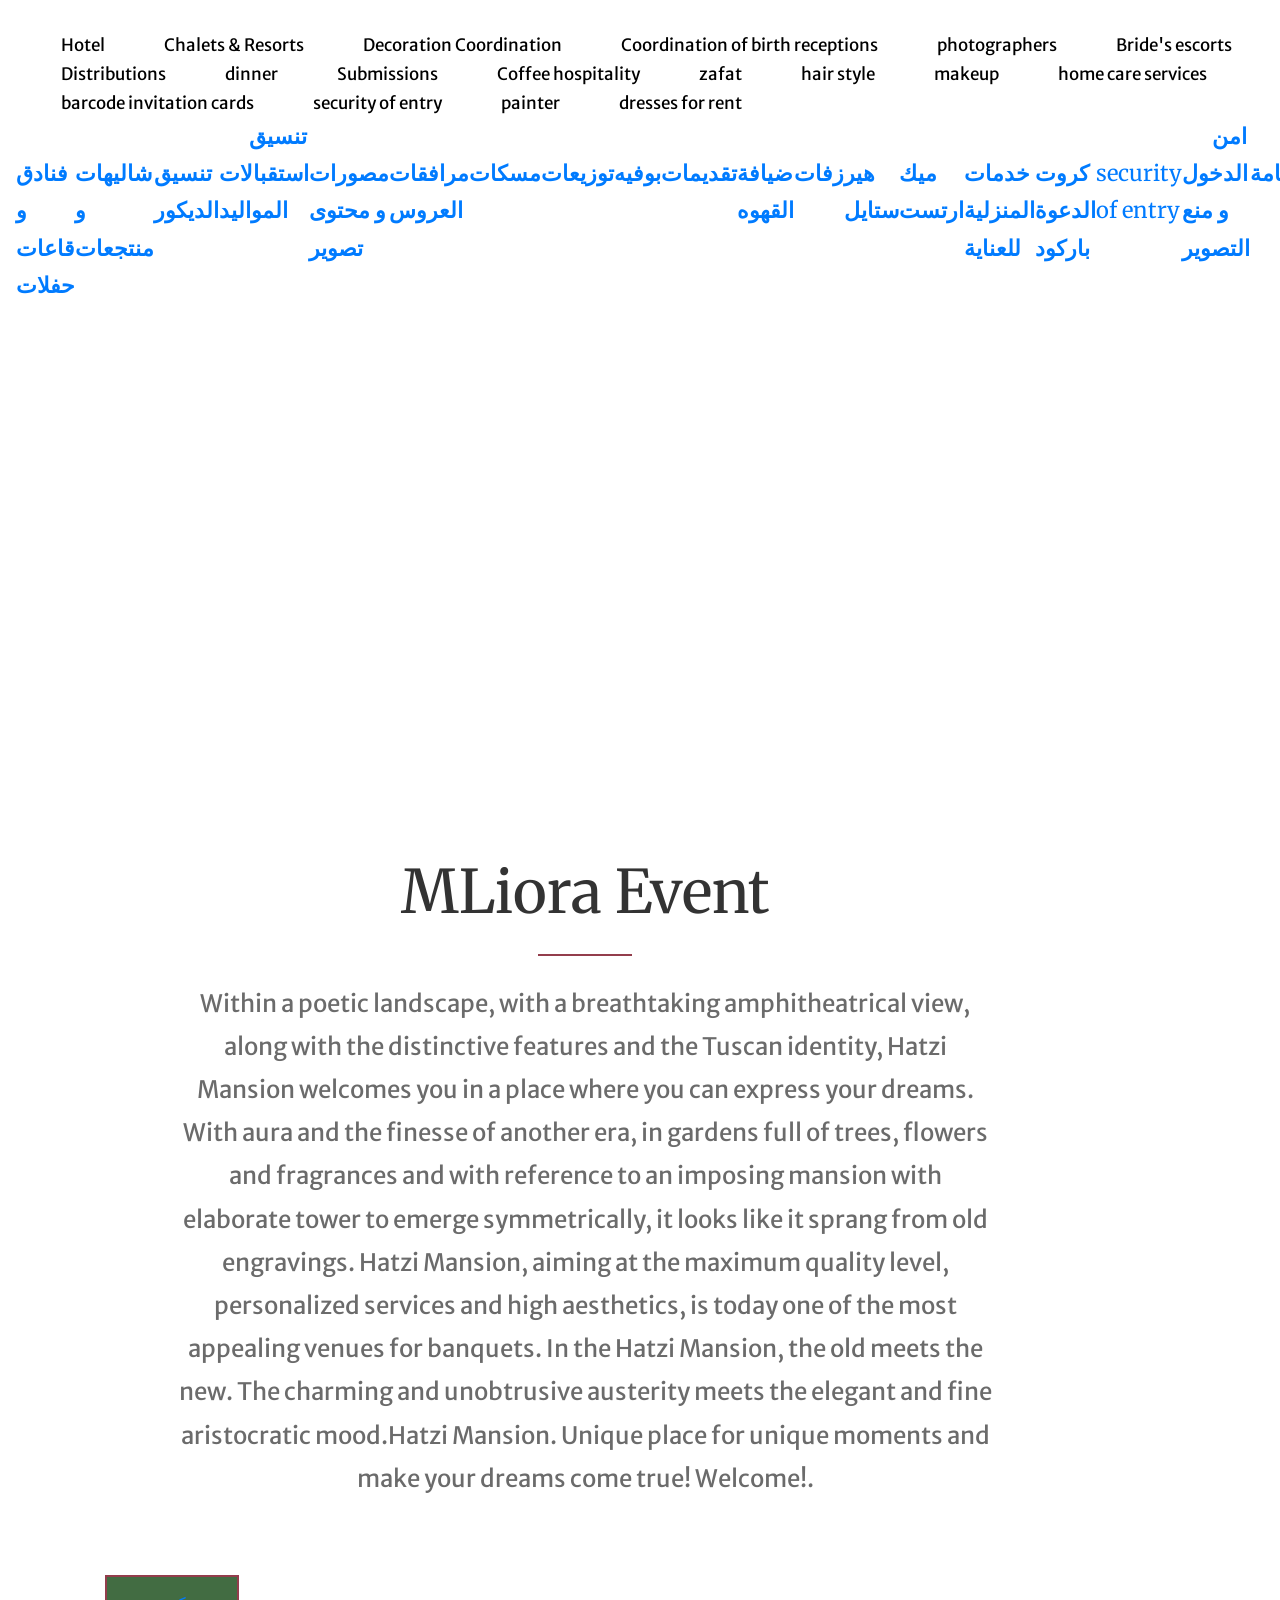
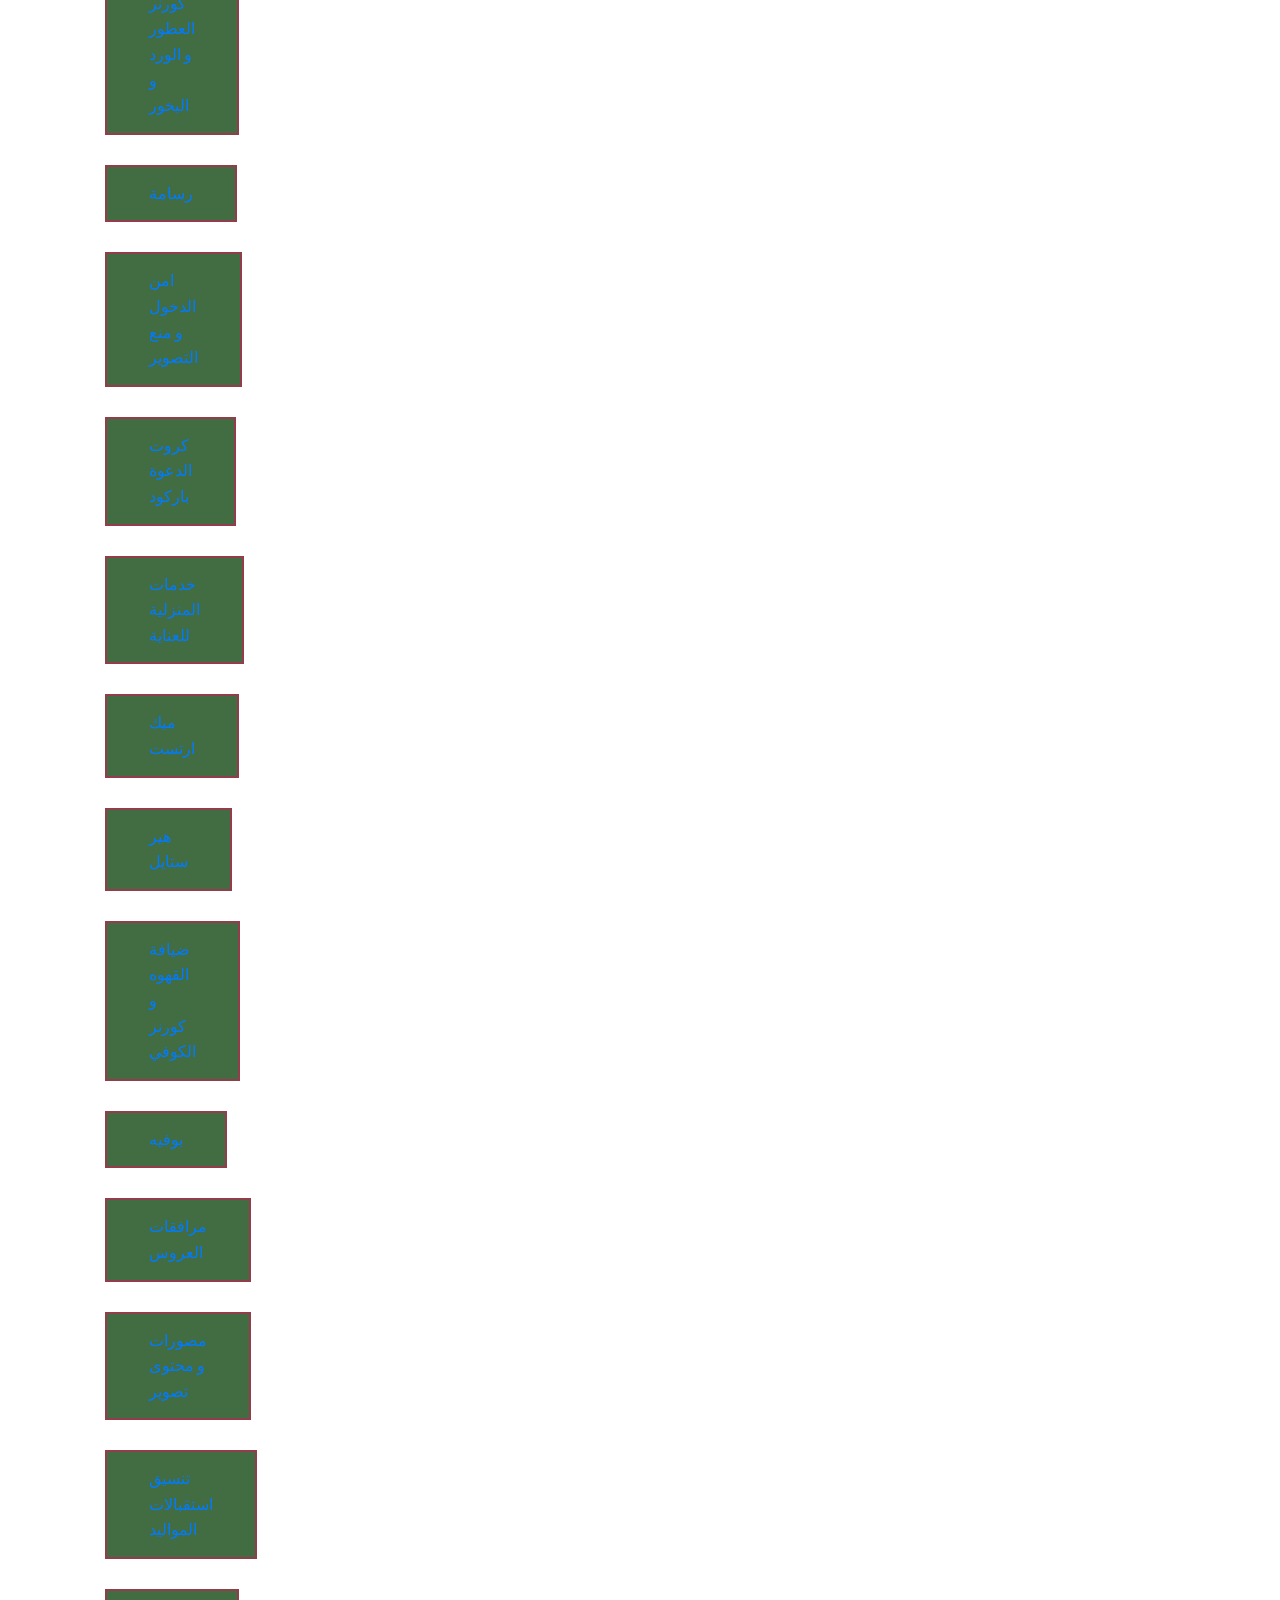
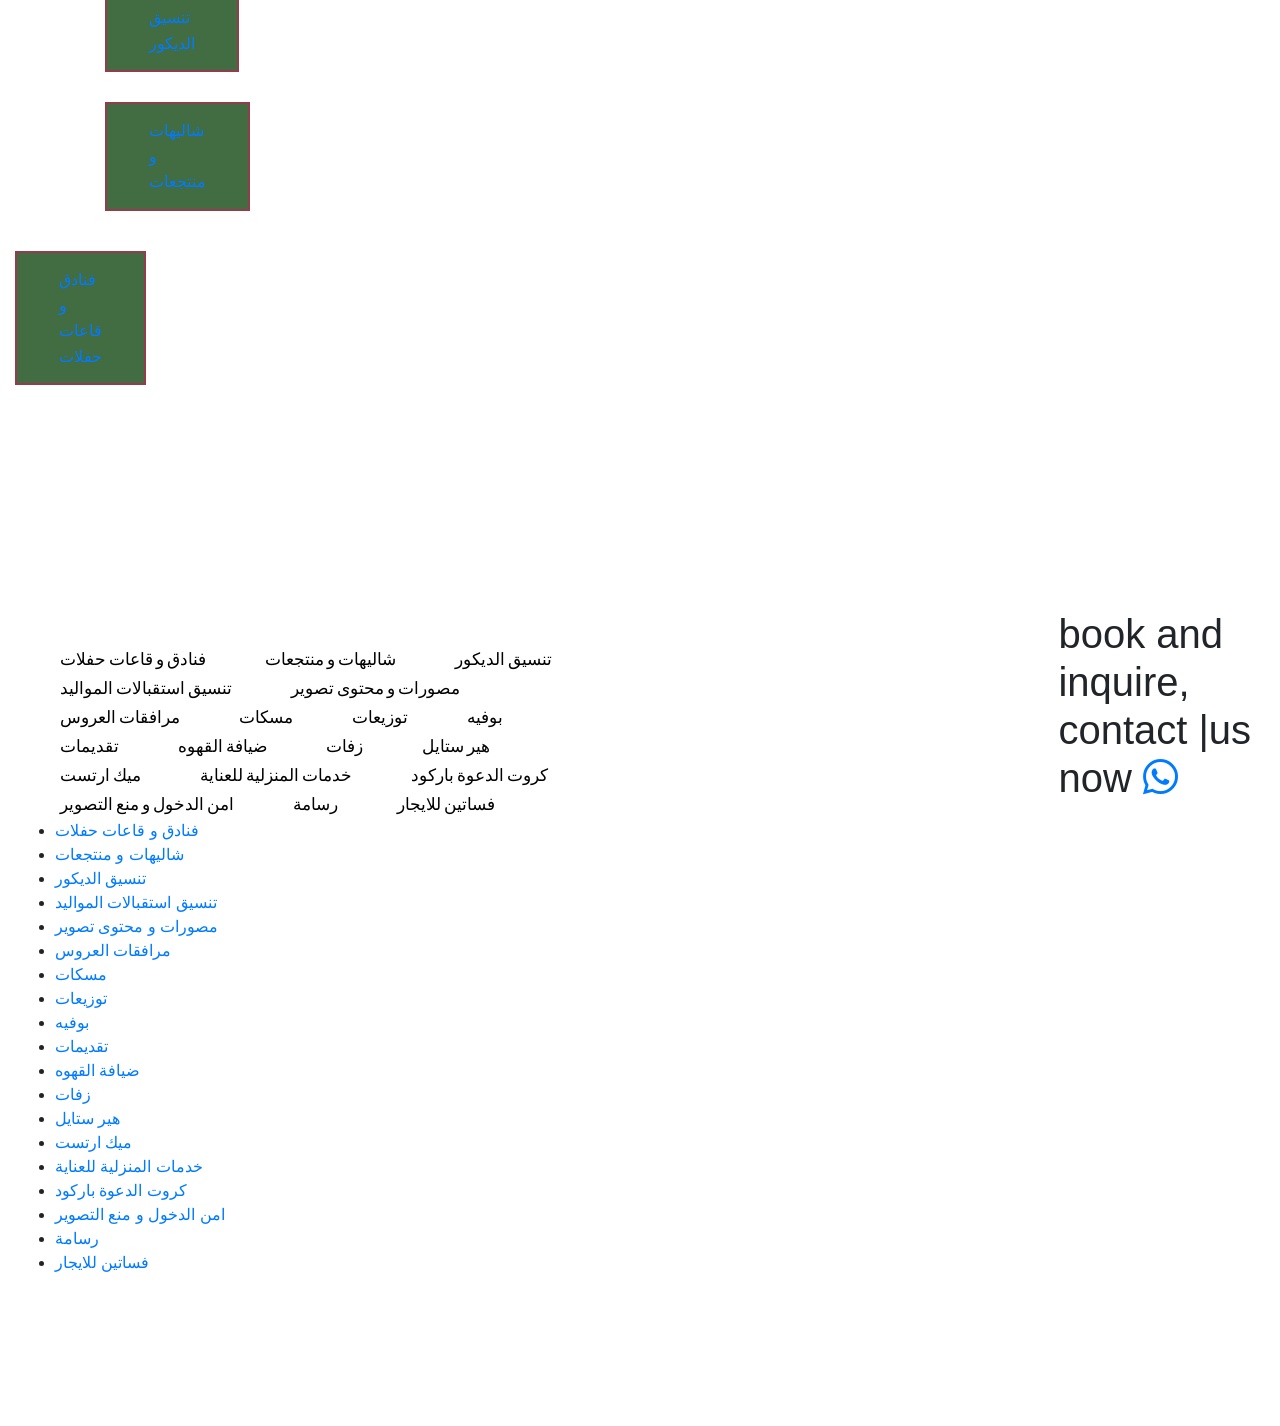
==== index.html @ 832d1fa1 "Add files via upload" ====
<!DOCTYPE html>
<html lang="en">

<head>
    <meta charset="utf-8" />
    <meta property="og:site_name" content="" />
    <meta property="og:type" content="website" />
    <!-- <meta property="og:url" content="https://faithhaven.mysitebuilder.live/" /> -->
    <meta content="summary_large_image" name="twitter:card" />

    <meta property="og:title" content="Home" />
    <meta name="twitter:title" content="Home" />

    <meta property="og:description" content="" />
    <meta name="twitter:description" content="" />
     <link rel="stylesheet" href="https://cdnjs.cloudflare.com/ajax/libs/font-awesome/4.7.0/css/font-awesome.min.css">
    <!-- bootstrap -->
    <link rel="stylesheet" href="css/bootstrap.min.css">
    <link rel="stylesheet" href="https://maxcdn.bootstrapcdn.com/bootstrap/4.5.2/css/bootstrap.min.css">
    <!-- fontasame -->
    <link rel="stylesheet" href="https://pro.fontawesome.com/releases/v5.10.0/css/all.css" integrity="sha384-AYmEC3Yw5cVb3ZcuHtOA93w35dYTsvhLPVnYs9eStHfGJvOvKxVfELGroGkvsg+p" crossorigin="anonymous"/>

     <!-- font awesome cdn file link  -->
     
     <link rel="stylesheet" href="https://cdnjs.cloudflare.com/ajax/libs/font-awesome/5.15.1/css/all.min.css">




    <title>Home</title>

    <meta name="description" content="" />



    <link rel="canonical" href="https://faithhaven.mysitebuilder.live/" />
    <link href="https://2d4bd1e.b-cdn.net/3008076/favicon.png?t=1759497427" rel="icon" sizes="32x32" />
    <link href="https://2d4bd1e.b-cdn.net/3008076/favicon.png?t=1759497427" rel="icon" sizes="192x192" />
    <link href="https://2d4bd1e.b-cdn.net/3008076/favicon.png?t=1759497427" rel="apple-touch-icon-precomposed" />
    <meta content="https://2d4bd1e.b-cdn.net/3008076/favicon.png?t=1759497427" name="msapplication-TileImage" />
    <link rel="shortcut icon" href="https://2d4bd1e.b-cdn.net/3008076/favicon.png?t=1759497427" type="image/png">
    <meta name="viewport" content="width=device-width, initial-scale=1">
    <link class="brz-link brz-link-bunny-fonts-prefetch" rel="dns-prefetch" href="//fonts.bunny.net">
    <link class="brz-link brz-link-bunny-fonts-preconnect" rel="preconnect" href="https://fonts.bunny.net/" crossorigin>
    <link class="brz-link brz-link-cdn-preconnect" rel="preconnect" href="https://cloud-1de12d.b-cdn.net" crossorigin>
    <link class="brz-link brz-link-bunny-fonts-prefetch" rel="dns-prefetch" href="//fonts.bunny.net">
    <link class="brz-link brz-link-bunny-fonts-preconnect" rel="preconnect" href="https://fonts.bunny.net/" crossorigin>
    <link class="brz-link brz-link-cdn-preconnect" rel="preconnect" href="https://cloud-1de12d.becdn.net" crossorigin>
    <link
        href="https://fonts.bunny.net/css?family=Merriweather Sans:300,regular,500,600,700,800,300italic,italic,500italic,600italic,700italic,800italic|Lato:100,100italic,300,300italic,regular,italic,700,700italic,900,900italic|Merriweather:300,300italic,regular,italic,700,700italic,900,900italic&subset=arabic,bengali,cyrillic,cyrillic-ext,devanagari,greek,greek-ext,gujarati,hebrew,khmer,korean,latin-ext,tamil,telugu,thai,vietnamese&display=swap"
        class="brz-link brz-link-google" type="text/css" rel="stylesheet" />
    <link href="https://b-cloud.becdn.net/builds/pro/206-cloud/css/group-1_2-pro.min.css"
        class="brz-link brz-link-preview-lib-pro" data-brz-group="group-1_2" rel="stylesheet" />
    <link href="https://b-cloud.becdn.net/builds/pro/206-cloud/css/preview.pro.min.css"
        class="brz-link brz-link-preview-pro" rel="stylesheet" />
   <link rel="stylesheet" href="style.css">
    <script src="https://b-cloud.becdn.net/builds/free/333-cloud/editor/js/group-jq.min.js"
        class="brz-script brz-script-preview-lib" defer="true" data-brz-group="group-jq"></script>
    <script src="https://b-cloud.becdn.net/builds/pro/206-cloud/js/group-1_2.pro.min.js"
        class="brz-script brz-script-preview-lib-pro" defer="true" data-brz-group="group-1_2"></script>
    <script src="https://b-cloud.becdn.net/builds/pro/206-cloud/js/preview.pro.min.js"
        class="brz-script brz-script-preview-pro" defer="true"></script>
</head>

<body class="brz">
    <div class="brz brz-root__container brz-reset-all brz-root__container-page">
        <section id="fV8iKLlmtIeL_fV8iKLlmtIeL"
            class="brz-section brz-section__header brz-section__header-type--static brz-css-1vjwyup brz-css-1snn9or">
            <div class="brz-section__menu-item brz-css-1w4op72 brz-css-1w89drj" data-brz-custom-id="dSU9LGTNU11G">
                <div class="brz-bg">
                    <div class="brz-bg-color"></div>
                </div>
                <div class="brz-container brz-css-fmuz1u brz-css-rdrhx5">
                    <div class="brz-row__container brz-css-1cu64v0 brz-css-l7k7ji" data-brz-custom-id="d2Ah4_ldzgqY">
                        <div class="brz-row brz-css-bdllao brz-css-1oyd4yv">
                            <div class="brz-columns brz-css-1v0a8u2 brz-css-yr7g2g" data-brz-custom-id="kWhn_15m0sr1">
                                <div class="brz-column__items brz-css-ehl1ac brz-css-ezwul4">
                                    <div id="" class="brz-css-7gcs73 brz-css-1p2k0s2 brz-wrapper">
                                        <div class="brz-image brz-css-1kccy50 brz-css-15jbn9m"
                                            data-brz-custom-id="jDuUyNDtKRBl"><a class="brz-a"
                                                href="./index.html" target="_self"
                                                rel="noopener" data-brz-link-type="external">
                                                <picture
                                                    class="brz-picture brz-d-block brz-p-relative brz-css-47wbc3 brz-css-1rvsq9u">
                                                   
                                            </a></div>
                                    </div>
                                </div>
                            </div>
                            <div class="brz-columns brz-css-1v0a8u2 brz-css-103sn04" data-brz-custom-id="ywl5cFFCY_oY">
                                <div class="brz-column__items brz-css-ehl1ac brz-css-cv2qcz">
                                    <div id="" class="brz-css-7gcs73 brz-css-qhdn51 brz-wrapper">
                                        <div class="brz-menu__container brz-css-2lhi13 brz-css-1p7de3z"
                                            data-mmenu-id="#s575dOVBw5fo_i874005a480998dfbadfc"
                                            data-mmenu-position="position-left" data-mmenu-title="Main Menu"
                                            data-mmenu-stickytitle="on"
                                            data-mmenu-closingicon="%7B%22desktop%22%3A%22off%22%2C%22tablet%22%3A%22off%22%2C%22mobile%22%3A%22off%22%7D"
                                            data-brz-custom-id="s575dOVBw5fo">
                                            <nav data-mods="%7B%22desktop%22%3A%22horizontal%22%2C%22tablet%22%3A%22horizontal%22%2C%22mobile%22%3A%22horizontal%22%7D"
                                                class="brz-menu brz-menu__preview brz-css-hqd348 brz-css-4zik18">
                                                <ul class="brz-menu__ul">
                                                    <li data-menu-item-id="831f82da564e186b7f0eab8f35a788cf"
                                                        class="brz-menu__item "><a class="brz-a" target=""
                                                            href="./hotel.html" title="Services"><span
                                                                class="brz-span" style="color: black;">Hotel</span></a></li>
                                                                 <li data-menu-item-id="f8ff746e16111f49a2d6fba40b6d601a"
                                                        class="brz-menu__item "><a class="brz-a" target=""
                                                            href="./makeup.html" title="Contact"><span
                                                                class="brz-span" style="color: black;">Chalets & Resorts</span></a></li>
                                                                 <li data-menu-item-id="f8ff746e16111f49a2d6fba40b6d601a"
                                                        class="brz-menu__item "><a class="brz-a" target=""
                                                            href="./makeup.html" title="Contact"><span
                                                                class="brz-span" style="color: black;">Decoration Coordination</span></a></li>
                                                                 <li data-menu-item-id="f8ff746e16111f49a2d6fba40b6d601a"
                                                        class="brz-menu__item "><a class="brz-a" target=""
                                                            href="./makeup.html" title="Contact"><span
                                                                class="brz-span" style="color: black;">Coordination of birth receptions</span></a></li>
                                                                 <li data-menu-item-id="f8ff746e16111f49a2d6fba40b6d601a"
                                                        class="brz-menu__item "><a class="brz-a" target=""
                                                            href="./makeup.html" title="Contact"><span
                                                                class="brz-span" style="color: black;">photographers</span></a></li>
                                                                 <li data-menu-item-id="f8ff746e16111f49a2d6fba40b6d601a"
                                                        class="brz-menu__item "><a class="brz-a" target=""
                                                            href="./makeup.html" title="Contact"><span
                                                                class="brz-span" style="color: black;">Bride's escorts</span></a></li>
                                                                 <li data-menu-item-id="f8ff746e16111f49a2d6fba40b6d601a"
                                                        class="brz-menu__item "><a class="brz-a" target=""
                                                            href="./makeup.html" title="Contact"><span
                                                                class="brz-span" style="color: black;">Catches</span></a></li>
                                                                 <li data-menu-item-id="f8ff746e16111f49a2d6fba40b6d601a"
                                                        class="brz-menu__item "><a class="brz-a" target=""
                                                            href="./makeup.html" title="Contact"><span
                                                                class="brz-span"style="color: black;">Distributions</span></a></li>
                                                                 <li data-menu-item-id="f8ff746e16111f49a2d6fba40b6d601a"
                                                        class="brz-menu__item "><a class="brz-a" target=""
                                                            href="./dinner.html" title="Contact"><span
                                                                class="brz-span" style="color: black;">dinner</span></a></li>
                                                                 <li data-menu-item-id="f8ff746e16111f49a2d6fba40b6d601a"
                                                        class="brz-menu__item "><a class="brz-a" target=""
                                                            href="./dinner.html" title="Contact"><span
                                                                class="brz-span"style="color: black;">Submissions</span></a></li>
                                                                 <li data-menu-item-id="f8ff746e16111f49a2d6fba40b6d601a"
                                                        class="brz-menu__item " ><a class="brz-a" target=""
                                                            href="./dinner.html" title="Contact"><span
                                                                class="brz-span" style="color: black;">Coffee hospitality</span></a></li>
                                                                 <li data-menu-item-id="f8ff746e16111f49a2d6fba40b6d601a"
                                                        class="brz-menu__item "><a class="brz-a" target=""
                                                            href="./dinner.html" title="Contact"><span
                                                                class="brz-span"style="color: black;">zafat</span></a></li>
                                                                 <li data-menu-item-id="f8ff746e16111f49a2d6fba40b6d601a"
                                                        class="brz-menu__item "><a class="brz-a" target=""
                                                            href="./hear.html" title="Contact"><span
                                                                class="brz-span"style="color: black;">hair style</span></a></li>
                                                                  <li data-menu-item-id="f8ff746e16111f49a2d6fba40b6d601a"
                                                        class="brz-menu__item "><a class="brz-a" target=""
                                                            href="./makeup.html" title="Contact"><span
                                                                class="brz-span"style="color: black;">makeup</span></a></li>
                                                                  <li data-menu-item-id="f8ff746e16111f49a2d6fba40b6d601a"
                                                        class="brz-menu__item "><a class="brz-a" target=""
                                                            href="./makeup.html" title="Contact"><span
                                                                class="brz-span"style="color: black;">home care services</span></a></li>
                                                                  <li data-menu-item-id="f8ff746e16111f49a2d6fba40b6d601a"
                                                        class="brz-menu__item "><a class="brz-a" target=""
                                                            href="./makeup.html" title="Contact"><span
                                                                class="brz-span"style="color: black;">barcode invitation cards</span></a></li>
                                                                  <li data-menu-item-id="f8ff746e16111f49a2d6fba40b6d601a"
                                                        class="brz-menu__item "><a class="brz-a" target=""
                                                            href="./makeup.html" title="Contact"><span
                                                                class="brz-span" style="color: black;">security of entry</span></a></li>
                                                                  <li data-menu-item-id="f8ff746e16111f49a2d6fba40b6d601a"
                                                        class="brz-menu__item "><a class="brz-a" target=""
                                                            href="./makeup.html" title="Contact"><span
                                                                class="brz-span" style="color: black;">painter</span></a></li>
                                                                  <li data-menu-item-id="f8ff746e16111f49a2d6fba40b6d601a"
                                                        class="brz-menu__item "><a class="brz-a" target=""
                                                            href="./makeup.html" title="Contact"><span
                                                                class="brz-span" style="color: black;">dresses for rent</span></a></li>
                                                </ul>
                                            </nav>
                                            <div class="brz-mm-menu__icon" data-brz-brz-mmenu-icon="off"></div>
                                            <nav data-mods="%7B%22desktop%22%3A%22horizontal%22%2C%22tablet%22%3A%22horizontal%22%2C%22mobile%22%3A%22horizontal%22%7D"
                                                id="s575dOVBw5fo_i874005a480998dfbadfc"
                                                class="brz-menu brz-menu__preview brz-menu__mmenu brz-css-uldh9i brz-css-f8d92k">
                                                <li data-menu-item-id="831f82da564e186b7f0eab8f35a788cf"
                                                        class="brz-menu__item "><a class="brz-a" target=""
                                                            href="./hotel.html" title="Services"><span
                                                                class="brz-span">فنادق و قاعات حفلات </span></a></li>
                                                                 <li data-menu-item-id="f8ff746e16111f49a2d6fba40b6d601a"
                                                        class="brz-menu__item "><a class="brz-a" target=""
                                                            href="./makeup.html" title="Contact"><span
                                                                class="brz-span">شاليهات و منتجعات </span></a></li>
                                                                 <li data-menu-item-id="f8ff746e16111f49a2d6fba40b6d601a"
                                                        class="brz-menu__item "><a class="brz-a" target=""
                                                            href="./makeup.html" title="Contact"><span
                                                                class="brz-span">تنسيق الديكور </span></a></li>
                                                                 <li data-menu-item-id="f8ff746e16111f49a2d6fba40b6d601a"
                                                        class="brz-menu__item "><a class="brz-a" target=""
                                                            href="./makeup.html" title="Contact"><span
                                                                class="brz-span">تنسيق استقبالات المواليد </span></a></li>
                                                                 <li data-menu-item-id="f8ff746e16111f49a2d6fba40b6d601a"
                                                        class="brz-menu__item "><a class="brz-a" target=""
                                                            href="./makeup.html" title="Contact"><span
                                                                class="brz-span">مصورات و محتوى تصوير</span></a></li>
                                                                 <li data-menu-item-id="f8ff746e16111f49a2d6fba40b6d601a"
                                                        class="brz-menu__item "><a class="brz-a" target=""
                                                            href="./makeup.html" title="Contact"><span
                                                                class="brz-span">مرافقات العروس </span></a></li>
                                                                 <li data-menu-item-id="f8ff746e16111f49a2d6fba40b6d601a"
                                                        class="brz-menu__item "><a class="brz-a" target=""
                                                            href="./makeup.html" title="Contact"><span
                                                                class="brz-span">مسكات </span></a></li>
                                                                 <li data-menu-item-id="f8ff746e16111f49a2d6fba40b6d601a"
                                                        class="brz-menu__item "><a class="brz-a" target=""
                                                            href="./makeup.html" title="Contact"><span
                                                                class="brz-span">توزيعات </span></a></li>
                                                                 <li data-menu-item-id="f8ff746e16111f49a2d6fba40b6d601a"
                                                        class="brz-menu__item "><a class="brz-a" target=""
                                                            href="./dinner.html" title="Contact"><span
                                                                class="brz-span">بوفيه </span></a></li>
                                                                 <li data-menu-item-id="f8ff746e16111f49a2d6fba40b6d601a"
                                                        class="brz-menu__item "><a class="brz-a" target=""
                                                            href="./dinner.html" title="Contact"><span
                                                                class="brz-span">تقديمات </span></a></li>
                                                                 <li data-menu-item-id="f8ff746e16111f49a2d6fba40b6d601a"
                                                        class="brz-menu__item "><a class="brz-a" target=""
                                                            href="./dinner.html" title="Contact"><span
                                                                class="brz-span">ضيافة القهوه </span></a></li>
                                                                 <li data-menu-item-id="f8ff746e16111f49a2d6fba40b6d601a"
                                                        class="brz-menu__item "><a class="brz-a" target=""
                                                            href="./dinner.html" title="Contact"><span
                                                                class="brz-span">زفات </span></a></li>
                                                                 <li data-menu-item-id="f8ff746e16111f49a2d6fba40b6d601a"
                                                        class="brz-menu__item "><a class="brz-a" target=""
                                                            href="./hear.html" title="Contact"><span
                                                                class="brz-span">هير ستايل </span></a></li>
                                                                  <li data-menu-item-id="f8ff746e16111f49a2d6fba40b6d601a"
                                                        class="brz-menu__item "><a class="brz-a" target=""
                                                            href="./makeup.html" title="Contact"><span
                                                                class="brz-span">ميك ارتست </span></a></li>
                                                                  <li data-menu-item-id="f8ff746e16111f49a2d6fba40b6d601a"
                                                        class="brz-menu__item "><a class="brz-a" target=""
                                                            href="./makeup.html" title="Contact"><span
                                                                class="brz-span">خدمات المنزلية للعناية </span></a></li>
                                                                  <li data-menu-item-id="f8ff746e16111f49a2d6fba40b6d601a"
                                                        class="brz-menu__item "><a class="brz-a" target=""
                                                            href="./makeup.html" title="Contact"><span
                                                                class="brz-span">كروت الدعوة باركود </span></a></li>
                                                                  <li data-menu-item-id="f8ff746e16111f49a2d6fba40b6d601a"
                                                        class="brz-menu__item "><a class="brz-a" target=""
                                                            href="./makeup.html" title="Contact"><span
                                                                class="brz-span">security of entry</span></a></li>
                                                                  <li data-menu-item-id="f8ff746e16111f49a2d6fba40b6d601a"
                                                        class="brz-menu__item "><a class="brz-a" target=""
                                                            href="./makeup.html" title="Contact"><span
                                                                class="brz-span">امن الدخول و منع التصوير </span></a></li>
                                                                  <li data-menu-item-id="f8ff746e16111f49a2d6fba40b6d601a"
                                                        class="brz-menu__item "><a class="brz-a" target=""
                                                            href="./makeup.html" title="Contact"><span
                                                                class="brz-span">رسامة </span></a></li>
                                                                 <li data-menu-item-id="f8ff746e16111f49a2d6fba40b6d601a"
                                                        class="brz-menu__item "><a class="brz-a" target=""
                                                            href="./makeup.html" title="Contact"><span
                                                                class="brz-span">فساتين للايجار </span></a></li>


                                                              
                                                              
                                                </ul>
                                            </nav>
                                        </div>
                                    </div>
                                </div>
                            </div>
                            <div class="brz-columns brz-css-1v0a8u2 brz-css-1tanahj" data-brz-custom-id="m_QuiKvPlIew">
                                
                                <div class="brz-column__items brz-css-ehl1ac brz-css-1lk45hm">
                                    <div id="" class="brz-css-7gcs73 brz-css-1yjuv5 brz-wrapper">
                                        <div class="brz-rich-text brz-rich-text__custom brz-css-1ngj0z3 brz-css-1weybjn"
                                            data-brz-custom-id="hGvVKwqBv1Uh">
                                            <div data-brz-translate-text="1">
                                                <!-- <p class="brz-text-lg-right brz-tp-lg-paragraph brz-css-cvn6X"
                                                    data-uniq-id="fHkPR" data-generated-css="brz-css-vTsZq"><span
                                                        class="brz-cp-color8"
                                                        style="color: rgba(var(--brz-global-color8),1);">(284)
                                                        378-6198</span></p> -->
                                            </div>
                                        </div>
                                    </div>
                                </div>
                            </div>
                        </div>
                    </div>
                </div>
            </div>
        </section>
        <section id="dSiHGAMN0JQU_dSiHGAMN0JQU" class="brz-section brz-css-lfdbsi brz-css-192s5e7">
            <div class="brz-section__content brz-section--boxed brz-css-uxc52a brz-css-1g0mpqi"
                data-brz-custom-id="rswbzLFUKlvO">
                <div class="brz-bg">
                    <div class="brz-bg-image"></div>
                    <div class="brz-bg-color"></div>
                </div>
                
                <div class="brz-container brz-css-4yhssk brz-css-1g4rwtf">
                    <div id="" class="brz-css-1dkb0lr brz-css-1esqwgg brz-wrapper">
                        <div class="brz-rich-text brz-rich-text__custom brz-css-f91998 brz-css-116ahrs"
                            data-brz-custom-id="leP7zvDBGwqo">
                            <div data-brz-translate-text="1">
                                <p class="brz-text-lg-center brz-tp-lg-abovetitle brz-css-f64Nv"
                                    data-generated-css="brz-css-vmFS8" data-uniq-id="x1L6u"><span
                                        style="color: rgba(var(--brz-global-color8),1);" class="brz-cp-color8">Welcome
                                        to Mliora event</span></p>
                            </div>
                        </div>
                    </div>
                   
            </div>
        </section>
        <section id="jIOOZrkdeW_7_jIOOZrkdeW_7" class="brz-section brz-css-u6sc7c brz-css-67i0ak">
            <div class="brz-section__content brz-section--boxed brz-css-gkmhir brz-css-17tapv1"
                data-brz-custom-id="hvOCqx9jnyg3">
                <div class="brz-bg">
                    <div class="brz-bg-image"></div>
                </div>
                <div class="brz-container brz-css-1ah1v84 brz-css-zzu14t">
                    <div id="" class="brz-css-ls06sp brz-css-1heskvl brz-wrapper">
                        <div class="brz-rich-text brz-rich-text__custom brz-css-37ygzk brz-css-5bo3no"
                            data-brz-custom-id="helbYJetfbkd">
                            <div data-brz-translate-text="1">
                                <!-- <p class="brz-text-lg-center brz-tp-lg-abovetitle brz-css-n8y85"
                                    data-generated-css="brz-css-j6rho" data-uniq-id="zT81Y"><span
                                        style="color: rgba(var(--brz-global-color3),1);" class="brz-cp-color3">What We
                                        Do</span></p> -->
                            </div>
                        </div>
                    </div>
                    <div id="" class="brz-css-ls06sp brz-css-e7qoa4 brz-wrapper">
                        <div class="brz-rich-text brz-rich-text__custom brz-css-37ygzk brz-css-16tereq"
                            data-brz-custom-id="dEcxtY2TDaQ1">
                            <div data-brz-translate-text="1">
                                <h2 class="brz-tp-lg-heading2 brz-text-lg-center brz-tp-sm-heading3 brz-css-xYYWm"
                                    data-uniq-id="sscp3" data-generated-css="brz-css-tCiSn"><span class="brz-cp-color2"
                                        style="color: rgba(var(--brz-global-color2),1);">MLiora Event</span></h2>
                            </div>
                        </div>
                    </div>
                    <div id="" class="brz-css-ls06sp brz-css-7zw569 brz-wrapper">
                        <div class="brz-line brz-line-default brz-css-1mvt1ic brz-css-1i0unes"
                            data-brz-custom-id="dWLCUJrbxqUL">
                            <hr class="brz-hr">
                        </div>
                    </div>
                    <div id="" class="brz-css-ls06sp brz-css-1w58kwc brz-wrapper">
                        <div class="brz-rich-text brz-rich-text__custom brz-css-37ygzk brz-css-1ts14q6"
                            data-brz-custom-id="utsc3Qy_8y42">
                            <div data-brz-translate-text="1">
                                <p class="brz-tp-lg-subtitle brz-text-lg-center brz-tp-xs-button brz-css-wdiWs"
                                    data-uniq-id="yhJEA" data-generated-css="brz-css-hDU60"><span
                                        class="brz-cp-color7">  Within a poetic landscape, with a breathtaking amphitheatrical view, along with the distinctive features and the  Tuscan identity, Hatzi Mansion welcomes you in a place where you can express your dreams. With aura and the finesse of another era, in gardens full of trees, flowers and fragrances and with reference to an imposing mansion with elaborate tower to emerge symmetrically, it looks like it sprang from old engravings.
                                        Hatzi Mansion, aiming at the maximum quality level, personalized services and high aesthetics, is today one of the most appealing venues for banquets. In the Hatzi Mansion, the old meets the new.  The charming and unobtrusive austerity meets the elegant and fine aristocratic mood.Hatzi Mansion. Unique place for unique moments and make your dreams come true!
                                        Welcome!.</span></p>
                            </div>
                        </div>
                    </div>
                    <div id="" class="brz-css-ls06sp brz-css-12gjas7 brz-css-rgwxfc brz-wrapper">
                        <div class="brz-spacer brz-css-9ejzk5 brz-css-zlvrnv"></div>
                    </div>
                    <div class="brz-row__container brz-css-12zkzez brz-css-15t9jvn" data-brz-custom-id="r0sdCYJxidbZ">
                        <div class="brz-row brz-css-e1ijtm brz-css-xng4ce brz-css-5q7tbq">
                            <div class="brz-columns brz-css-1n85dxi brz-css-178sivb" data-brz-custom-id="nmalMpwbqZCo">
                                <div class="brz-column__items brz-css-1ukxlak brz-css-qxq5lt">
                                    <div id="" class="brz-css-ls06sp brz-css-z3p8ed brz-wrapper">
                                        <div class="brz-image brz-css-1x8akth"
                                            data-brz-custom-id="uCf_oaeuqvFv">
                                            <picture
                                                class="brz-picture brz-d-block brz-p-relative brz-css-y4gnxv brz-css-1xisips">
                                                <!-- <source
                                                    srcset="https://cloud-1de12d.b-cdn.net/media/iW=367&amp;iH=191&amp;oX=4&amp;oY=2&amp;cW=360&amp;cH=187/6de3d704165bab5aa2db0e2f16dcb92d/Placeholder-Image.jpg 1x, https://cloud-1de12d.b-cdn.net/media/iW=734&amp;iH=382&amp;oX=8&amp;oY=4&amp;cW=720&amp;cH=374/6de3d704165bab5aa2db0e2f16dcb92d/Placeholder-Image.jpg 2x"
                                                    media="(min-width: 992px)"> -->
                                                 <source
                                                 
                                                    media="(min-width: 768px)"><img class="brz-img"
                                                    src="img/4.jpg"
                                                    alt="" title="Placeholder-Image.jpg" draggable="false"
                                                    loading="lazy">
                                            </picture>
                                        </div>
                                    </div>
                                    



                                    <div id="" class="brz-css-ls06sp brz-css-12gjas7 brz-css-10xz7ni brz-wrapper">
                                        <div class="brz-spacer brz-css-9ejzk5 brz-css-bkn9ww"></div>
                                    </div>
                                    <div id="" class="brz-css-ls06sp brz-css-133ejhi brz-wrapper">
                                        <div class="brz-rich-text brz-rich-text__custom brz-css-37ygzk brz-css-1t9nqub"
                                            data-brz-custom-id="yk9bfxbAb9uM">
                                            <!-- <div data-brz-translate-text="1">
                                                <h6 class="brz-tp-lg-heading6 brz-text-lg-center brz-tp-xs-heading5 brz-css-rSeZc"
                                                    data-uniq-id="v659g" data-generated-css="brz-css-int_2">
                                                    <span
                                                        class="brz-cp-color2"
                                               style="color: rgba(var(--brz-global-color2),1); display: block;">فساتين للايجار</span></h6>
                                            </div> -->
                                        </div>
                                    </div>
                                    <div id="" class="brz-css-ls06sp brz-css-1x5ckki brz-wrapper">
                                        <div class="brz-line brz-line-default brz-css-1mvt1ic brz-css-mbyqak"
                                            data-brz-custom-id="io5Dgl4WEX75">
                                            <!-- <hr class="brz-hr"> -->
                                        </div>
                                    </div>
                                    <div id="" class="brz-css-ls06sp brz-css-1rsha9s brz-wrapper">
                                        <div class="brz-rich-text brz-rich-text__custom brz-css-37ygzk brz-css-s763cz"
                                            data-brz-custom-id="tJ4r5wNeedO9">
                                            <div data-brz-translate-text="1">
                                                <!-- <p class="brz-tp-lg-paragraph brz-text-lg-center brz-css-yLAm7"
                                                    data-uniq-id="iAhnT" data-generated-css="brz-css-jZSIs"><span
                                                        class="brz-cp-color7">Gather every Sunday for powerful worship,
                                                        prayer, and teachings grounded in Scripture.</span></p> -->
                                            </div>
                                        </div>
                                    </div>
                                    <div class="brz-wrapper-clone brz-flex-xs-wrap brz-css-1jhq8t6 brz-css-lzbrex"
                                        data-brz-custom-id="ehensrONcaMu"><a
                                            class="brz-a brz-btn brz-css-x9p1qy brz-css-1yjrryf brz-css-p88r7v"
                                            href="" target="_self" rel="noopener" data-brz-link-type="page"
                                            data-brz-custom-id="jAvZXC1dEbFX"><span data-brz-translate-text="1"
                                                class="brz-span brz-text__editor">كورنر العطور و الورد و البخور </span></a></div>
                                </div>
                            </div>
                            <div class="brz-columns brz-css-1n85dxi brz-css-70u2w1" data-brz-custom-id="vknK05nagqM2">
                                <div class="brz-column__items brz-css-1ukxlak brz-css-z9gd9p">
                                    <div id="" class="brz-css-ls06sp brz-css-1ubtisl brz-wrapper">
                                        <div class="brz-image brz-css-1hjvgzd "
                                            data-brz-custom-id="wMWAvIq61lQf">
                                            <picture
                                               
                                        class="brz-picture brz-d-block brz-p-relative brz-css-17ihenq brz-css-1dijv43">
                                                <!------------------------------------------------>
                                                <img class="brz-img"
                                                  
                                                    src="img/13.jpg"
                                                    alt="" title="Placeholder-Image-1-.jpg" draggable="false"
                                                    loading="lazy">
                                                    <!-------------------------------------------------->
                                            </picture>
                                        </div>
                                    </div>
                                    <div id="" class="brz-css-ls06sp brz-css-12gjas7 brz-css-1iu1eha brz-wrapper">
                                        <div class="brz-spacer brz-css-9ejzk5 brz-css-mi6zlr"></div>
                                    </div>
                                    <div id="" class="brz-css-ls06sp brz-css-vz7rhz brz-wrapper">
                                        <div class="brz-rich-text brz-rich-text__custom brz-css-37ygzk brz-css-xvk08h"
                                            data-brz-custom-id="z8gW1PJdrR0G">
                                            <!-- <div data-brz-translate-text="1">
                                                <h6 class="brz-text-lg-center brz-tp-lg-heading6 brz-tp-xs-heading5 brz-css-tlm0y"
                                                    data-generated-css="brz-css-iheom" data-uniq-id="hIVM9"><span
                                                        class="brz-cp-color2"
                                                        style="color: rgba(var(--brz-global-color2),1);">رسامة </span></h6>
                                            </div> -->
                                        </div>
                                    </div>
                                    <div id="" class="brz-css-ls06sp brz-css-ynl2h7 brz-wrapper">
                                        <div class="brz-line brz-line-default brz-css-1mvt1ic brz-css-1ghsjpb"
                                            data-brz-custom-id="dia1z5XIv_2K">
                                            <!-- <hr class="brz-hr"> -->
                                        </div>
                                    </div>
                                    <div id="" class="brz-css-ls06sp brz-css-qf5fbv brz-wrapper">
                                        <div class="brz-rich-text brz-rich-text__custom brz-css-37ygzk brz-css-1f53prk"
                                            data-brz-custom-id="vrEu058UkIgG">
                                            <div data-brz-translate-text="1">
                                                <!-- <p class="brz-text-lg-center brz-tp-lg-paragraph brz-css-we6Vj"
                                                    data-generated-css="brz-css-ax7IF" data-uniq-id="fz2f_"><span
                                                        class="brz-cp-color7">We serve our neighbors through food
                                                        drives, visits, and partnerships that spread hope.</span></p> -->
                                            </div>
                                        </div>
                                    </div>
                                    <div class="brz-wrapper-clone brz-flex-xs-wrap brz-css-1jhq8t6 brz-css-mo2d9e"
                                        data-brz-custom-id="gsZZueI51sKi"><a
                                            class="brz-a brz-btn brz-css-x9p1qy brz-css-9dgjd7 brz-css-p88r7v "
                                            href="./cosh.html" target="_self" rel="noopener" data-brz-link-type="page"
                                            data-brz-custom-id="dcMoFgSWLF_w"><span data-brz-translate-text="1"
                                                class="brz-span brz-text__editor">رسامة </span></a></div>
                                </div>
                            </div>

                            <!------------------------------------------------------------->
                            <div class="brz-columns brz-css-1n85dxi brz-css-70u2w1" data-brz-custom-id="vknK05nagqM2">
                                <div class="brz-column__items brz-css-1ukxlak brz-css-z9gd9p">
                                    <div id="" class="brz-css-ls06sp brz-css-1ubtisl brz-wrapper">
                                        <div class="brz-image brz-css-1hjvgzd "
                                            data-brz-custom-id="wMWAvIq61lQf">
                                            <picture
                                                class="brz-picture brz-d-block brz-p-relative brz-css-16qkhr2 brz-css-12hkrhe">
                                              
                                                    <img class="brz-img"
                                                    src="img/12.jpg"
                                                    alt="" title="Placeholder-Image-2-.jpg" draggable="false"
                                                    loading="lazy">
                                        </div>
                                    </div>
                                    <div id="" class="brz-css-ls06sp brz-css-12gjas7 brz-css-1iu1eha brz-wrapper">
                                        <div class="brz-spacer brz-css-9ejzk5 brz-css-mi6zlr"></div>
                                    </div>
                                    <div id="" class="brz-css-ls06sp brz-css-vz7rhz brz-wrapper">
                                        <div class="brz-rich-text brz-rich-text__custom brz-css-37ygzk brz-css-xvk08h"
                                            data-brz-custom-id="z8gW1PJdrR0G">
                                            <!-- <div data-brz-translate-text="1">
                                                <h6 class="brz-text-lg-center brz-tp-lg-heading6 brz-tp-xs-heading5 brz-css-tlm0y"
                                                    data-generated-css="brz-css-iheom" data-uniq-id="hIVM9"><span
                                                        class="brz-cp-color2"
                                                        style="color: rgba(var(--brz-global-color2),1);">امن الدخول و منع التصوير </span></h6>
                                            </div> -->
                                        </div>
                                    </div>
                                    <div id="" class="brz-css-ls06sp brz-css-ynl2h7 brz-wrapper">
                                        <div class="brz-line brz-line-default brz-css-1mvt1ic brz-css-1ghsjpb"
                                            data-brz-custom-id="dia1z5XIv_2K">
                                            <!-- <hr class="brz-hr"> -->
                                        </div>
                                    </div>
                                    <div id="" class="brz-css-ls06sp brz-css-qf5fbv brz-wrapper">
                                        <div class="brz-rich-text brz-rich-text__custom brz-css-37ygzk brz-css-1f53prk"
                                            data-brz-custom-id="vrEu058UkIgG">
                                            <div data-brz-translate-text="1">
                                                <!-- <p class="brz-text-lg-center brz-tp-lg-paragraph brz-css-we6Vj"
                                                    data-generated-css="brz-css-ax7IF" data-uniq-id="fz2f_"><span
                                                        class="brz-cp-color7">We serve our neighbors through food
                                                        drives, visits, and partnerships that spread hope.</span></p> -->
                                            </div>
                                        </div>
                                    </div>
                                    <div class="brz-wrapper-clone brz-flex-xs-wrap brz-css-1jhq8t6 brz-css-mo2d9e"
                                        data-brz-custom-id="gsZZueI51sKi"><a
                                            class="brz-a brz-btn brz-css-x9p1qy brz-css-9dgjd7 brz-css-p88r7v "
                                            href="" target="_self" rel="noopener" data-brz-link-type="page"
                                            data-brz-custom-id="dcMoFgSWLF_w"><span data-brz-translate-text="1"
                                                class="brz-span brz-text__editor">امن الدخول و منع التصوير </span></a></div>
                                </div>
                            </div>
                            <div class="brz-columns brz-css-1n85dxi brz-css-70u2w1" data-brz-custom-id="vknK05nagqM2">
                                <div class="brz-column__items brz-css-1ukxlak brz-css-z9gd9p">
                                    <div id="" class="brz-css-ls06sp brz-css-1ubtisl brz-wrapper">
                                        <div class="brz-image brz-css-1hjvgzd "
                                            data-brz-custom-id="wMWAvIq61lQf">
                                            <picture
                                                class="brz-picture brz-d-block brz-p-relative brz-css-17ihenq brz-css-1dijv43">
                                                <img class="brz-img"
                                                  
                                                    src="img/33333333333333333333333333333333333333.jpg"
                                                    alt="" title="Placeholder-Image-1-.jpg" draggable="false"
                                                    loading="lazy">
                                            </picture>
                                        </div>
                                    </div>
                                    <div id="" class="brz-css-ls06sp brz-css-12gjas7 brz-css-1iu1eha brz-wrapper">
                                        <div class="brz-spacer brz-css-9ejzk5 brz-css-mi6zlr"></div>
                                    </div>
                                    <div id="" class="brz-css-ls06sp brz-css-vz7rhz brz-wrapper">
                                        <div class="brz-rich-text brz-rich-text__custom brz-css-37ygzk brz-css-xvk08h"
                                            data-brz-custom-id="z8gW1PJdrR0G">
                                            <!-- <div data-brz-translate-text="1">
                                                <h6 class="brz-text-lg-center brz-tp-lg-heading6 brz-tp-xs-heading5 brz-css-tlm0y"
                                                    data-generated-css="brz-css-iheom" data-uniq-id="hIVM9"><span
                                                        class="brz-cp-color2"
                                                        style="color: rgba(var(--brz-global-color2),1);">كروت الدعوة باركود </span></h6>
                                            </div> -->
                                        </div>
                                    </div>
                                    <div id="" class="brz-css-ls06sp brz-css-ynl2h7 brz-wrapper">
                                        <div class="brz-line brz-line-default brz-css-1mvt1ic brz-css-1ghsjpb"
                                            data-brz-custom-id="dia1z5XIv_2K">
                                            <!-- <hr class="brz-hr"> -->
                                        </div>
                                    </div>
                                    <div id="" class="brz-css-ls06sp brz-css-qf5fbv brz-wrapper">
                                        <div class="brz-rich-text brz-rich-text__custom brz-css-37ygzk brz-css-1f53prk"
                                            data-brz-custom-id="vrEu058UkIgG">
                                            <div data-brz-translate-text="1">
                                                <!-- <p class="brz-text-lg-center brz-tp-lg-paragraph brz-css-we6Vj"
                                                    data-generated-css="brz-css-ax7IF" data-uniq-id="fz2f_"><span
                                                        class="brz-cp-color7">We serve our neighbors through food
                                                        drives, visits, and partnerships that spread hope.</span></p> -->
                                            </div>
                                        </div>
                                    </div>
                                    <div class="brz-wrapper-clone brz-flex-xs-wrap brz-css-1jhq8t6 brz-css-mo2d9e"
                                        data-brz-custom-id="gsZZueI51sKi"><a
                                            class="brz-a brz-btn brz-css-x9p1qy brz-css-9dgjd7 brz-css-p88r7v "
                                            href="" target="_self" rel="noopener" data-brz-link-type="page"
                                            data-brz-custom-id="dcMoFgSWLF_w"><span data-brz-translate-text="1"
                                                class="brz-span brz-text__editor">كروت الدعوة باركود </span></a></div>
                                </div>
                            </div>
                            <div class="brz-columns brz-css-1n85dxi brz-css-70u2w1" data-brz-custom-id="vknK05nagqM2">
                                <div class="brz-column__items brz-css-1ukxlak brz-css-z9gd9p">
                                    <div id="" class="brz-css-ls06sp brz-css-1ubtisl brz-wrapper">
                                        <div class="brz-image brz-css-1hjvgzd "
                                            data-brz-custom-id="wMWAvIq61lQf">
                                            <picture
                                                class="brz-picture brz-d-block brz-p-relative brz-css-17ihenq brz-css-1dijv43">
                                                 <img class="brz-img"
                                                  
                                                    src="img/9.jpg"
                                                    alt="" title="Placeholder-Image-1-.jpg" draggable="false"
                                                    loading="lazy">
                                            </picture>
                                        </div>
                                    </div>
                                    <div id="" class="brz-css-ls06sp brz-css-12gjas7 brz-css-1iu1eha brz-wrapper">
                                        <div class="brz-spacer brz-css-9ejzk5 brz-css-mi6zlr"></div>
                                    </div>
                                    <div id="" class="brz-css-ls06sp brz-css-vz7rhz brz-wrapper">
                                        <div class="brz-rich-text brz-rich-text__custom brz-css-37ygzk brz-css-xvk08h"
                                            data-brz-custom-id="z8gW1PJdrR0G">
                                            <!-- <div data-brz-translate-text="1">
                                                <h6 class="brz-text-lg-center brz-tp-lg-heading6 brz-tp-xs-heading5 brz-css-tlm0y"
                                                    data-generated-css="brz-css-iheom" data-uniq-id="hIVM9"><span
                                                        class="brz-cp-color2"
                                                        style="color: rgba(var(--brz-global-color2),1);">خدمات المنزلية للعناية </span></h6>
                                            </div> -->
                                        </div>
                                    </div>
                                    <div id="" class="brz-css-ls06sp brz-css-ynl2h7 brz-wrapper">
                                        <div class="brz-line brz-line-default brz-css-1mvt1ic brz-css-1ghsjpb"
                                            data-brz-custom-id="dia1z5XIv_2K">
                                            <!-- <hr class="brz-hr"> -->
                                        </div>
                                    </div>
                                    <div id="" class="brz-css-ls06sp brz-css-qf5fbv brz-wrapper">
                                        <div class="brz-rich-text brz-rich-text__custom brz-css-37ygzk brz-css-1f53prk"
                                            data-brz-custom-id="vrEu058UkIgG">
                                            <div data-brz-translate-text="1">
                                                <!-- <p class="brz-text-lg-center brz-tp-lg-paragraph brz-css-we6Vj"
                                                    data-generated-css="brz-css-ax7IF" data-uniq-id="fz2f_"><span
                                                        class="brz-cp-color7">We serve our neighbors through food
                                                        drives, visits, and partnerships that spread hope.</span></p> -->
                                            </div>
                                        </div>
                                    </div>
                                    <div class="brz-wrapper-clone brz-flex-xs-wrap brz-css-1jhq8t6 brz-css-mo2d9e"
                                        data-brz-custom-id="gsZZueI51sKi"><a
                                            class="brz-a brz-btn brz-css-x9p1qy brz-css-9dgjd7 brz-css-p88r7v "
                                            href="" target="_self" rel="noopener" data-brz-link-type="page"
                                            data-brz-custom-id="dcMoFgSWLF_w"><span data-brz-translate-text="1"
                                                class="brz-span brz-text__editor">خدمات المنزلية للعناية </span></a></div>
                                </div>
                            </div>
                            <div class="brz-columns brz-css-1n85dxi brz-css-70u2w1" data-brz-custom-id="vknK05nagqM2">
                                <div class="brz-column__items brz-css-1ukxlak brz-css-z9gd9p">
                                    <div id="" class="brz-css-ls06sp brz-css-1ubtisl brz-wrapper">
                                        <div class="brz-image brz-css-1hjvgzd "
                                            data-brz-custom-id="wMWAvIq61lQf">
                                            <picture
                                                class="brz-picture brz-d-block brz-p-relative brz-css-17ihenq brz-css-1dijv43">
                                              <source
                                                 
                                                    media="(min-width: 768px)"><img class="brz-img"
                                                    src="img/10.jpg"
                                                    alt="" title="Placeholder-Image.jpg" draggable="false"
                                                    loading="lazy">
                                            </picture>
                                        </div>
                                    </div>
                                    <div id="" class="brz-css-ls06sp brz-css-12gjas7 brz-css-1iu1eha brz-wrapper">
                                        <div class="brz-spacer brz-css-9ejzk5 brz-css-mi6zlr"></div>
                                    </div>
                                    <div id="" class="brz-css-ls06sp brz-css-vz7rhz brz-wrapper">
                                        <div class="brz-rich-text brz-rich-text__custom brz-css-37ygzk brz-css-xvk08h"
                                            data-brz-custom-id="z8gW1PJdrR0G">
                                            <!-- <div data-brz-translate-text="1">
                                                <h6 class="brz-text-lg-center brz-tp-lg-heading6 brz-tp-xs-heading5 brz-css-tlm0y"
                                                    data-generated-css="brz-css-iheom" data-uniq-id="hIVM9"><span
                                                        class="brz-cp-color2"
                                                        style="color: rgba(var(--brz-global-color2),1);">ميك ارتست </span></h6>
                                            </div> -->
                                        </div>
                                    </div>
                                    <div id="" class="brz-css-ls06sp brz-css-ynl2h7 brz-wrapper">
                                        <div class="brz-line brz-line-default brz-css-1mvt1ic brz-css-1ghsjpb"
                                            data-brz-custom-id="dia1z5XIv_2K">
                                            <!-- <hr class="brz-hr"> -->
                                        </div>
                                    </div>
                                    <div id="" class="brz-css-ls06sp brz-css-qf5fbv brz-wrapper">
                                        <div class="brz-rich-text brz-rich-text__custom brz-css-37ygzk brz-css-1f53prk"
                                            data-brz-custom-id="vrEu058UkIgG">
                                            <div data-brz-translate-text="1">
                                                <!-- <p class="brz-text-lg-center brz-tp-lg-paragraph brz-css-we6Vj"
                                                    data-generated-css="brz-css-ax7IF" data-uniq-id="fz2f_"><span
                                                        class="brz-cp-color7">We serve our neighbors through food
                                                        drives, visits, and partnerships that spread hope.</span></p> -->
                                            </div>
                                        </div>
                                    </div>
                                    <div class="brz-wrapper-clone brz-flex-xs-wrap brz-css-1jhq8t6 brz-css-mo2d9e"
                                        data-brz-custom-id="gsZZueI51sKi"><a
                                            class="brz-a brz-btn brz-css-x9p1qy brz-css-9dgjd7 brz-css-p88r7v "
                                            href="/makeup.html" target="_self" rel="noopener" data-brz-link-type="page"
                                            data-brz-custom-id="dcMoFgSWLF_w"><span data-brz-translate-text="1"
                                                class="brz-span brz-text__editor">ميك ارتست </span></a></div>
                                </div>
                            </div>
                            <div class="brz-columns brz-css-1n85dxi brz-css-70u2w1" data-brz-custom-id="vknK05nagqM2">
                                <div class="brz-column__items brz-css-1ukxlak brz-css-z9gd9p">
                                    <div id="" class="brz-css-ls06sp brz-css-1ubtisl brz-wrapper">
                                        <div class="brz-image brz-css-1hjvgzd "
                                            data-brz-custom-id="wMWAvIq61lQf">
                                            <picture
                                                class="brz-picture brz-d-block brz-p-relative brz-css-17ihenq brz-css-1dijv43">
                                                <source
                                                 
                                                    media="(min-width: 768px)"><img class="brz-img"
                                                    src="img/444444444444444444.jpg"
                                                    alt="" title="Placeholder-Image.jpg" draggable="false"
                                                    loading="lazy">
                                            </picture>
                                        </div>
                                    </div>
                                    <div id="" class="brz-css-ls06sp brz-css-12gjas7 brz-css-1iu1eha brz-wrapper">
                                        <div class="brz-spacer brz-css-9ejzk5 brz-css-mi6zlr"></div>
                                    </div>
                                    <div id="" class="brz-css-ls06sp brz-css-vz7rhz brz-wrapper">
                                        <div class="brz-rich-text brz-rich-text__custom brz-css-37ygzk brz-css-xvk08h"
                                            data-brz-custom-id="z8gW1PJdrR0G">
                                            <!-- <div data-brz-translate-text="1">
                                                <h6 class="brz-text-lg-center brz-tp-lg-heading6 brz-tp-xs-heading5 brz-css-tlm0y"
                                                    data-generated-css="brz-css-iheom" data-uniq-id="hIVM9"><span
                                                        class="brz-cp-color2"
                                                        style="color: rgba(var(--brz-global-color2),1);">هير ستايل </span></h6>
                                            </div> -->
                                        </div>
                                    </div>
                                    <div id="" class="brz-css-ls06sp brz-css-ynl2h7 brz-wrapper">
                                        <div class="brz-line brz-line-default brz-css-1mvt1ic brz-css-1ghsjpb"
                                            data-brz-custom-id="dia1z5XIv_2K">
                                            <!-- <hr class="brz-hr"> -->
                                        </div>
                                    </div>
                                    <div id="" class="brz-css-ls06sp brz-css-qf5fbv brz-wrapper">
                                        <div class="brz-rich-text brz-rich-text__custom brz-css-37ygzk brz-css-1f53prk"
                                            data-brz-custom-id="vrEu058UkIgG">
                                            <div data-brz-translate-text="1">
                                                <!-- <p class="brz-text-lg-center brz-tp-lg-paragraph brz-css-we6Vj"
                                                    data-generated-css="brz-css-ax7IF" data-uniq-id="fz2f_"><span
                                                        class="brz-cp-color7">We serve our neighbors through food
                                                        drives, visits, and partnerships that spread hope.</span></p> -->
                                            </div>
                                        </div>
                                    </div>
                                    <div class="brz-wrapper-clone brz-flex-xs-wrap brz-css-1jhq8t6 brz-css-mo2d9e"
                                        data-brz-custom-id="gsZZueI51sKi"><a
                                            class="brz-a brz-btn brz-css-x9p1qy brz-css-9dgjd7 brz-css-p88r7v "
                                            href="/hear.html" target="_self" rel="noopener" data-brz-link-type="page"
                                            data-brz-custom-id="dcMoFgSWLF_w"><span data-brz-translate-text="1"
                                                class="brz-span brz-text__editor">هير ستايل </span></a></div>
                                </div>
                            </div>
                            <div class="brz-columns brz-css-1n85dxi brz-css-70u2w1" data-brz-custom-id="vknK05nagqM2">
                                <div class="brz-column__items brz-css-1ukxlak brz-css-z9gd9p">
                                    <div id="" class="brz-css-ls06sp brz-css-1ubtisl brz-wrapper">
                                        <div class="brz-image brz-css-1hjvgzd "
                                            data-brz-custom-id="wMWAvIq61lQf">
                                            <picture
                                                class="brz-picture brz-d-block brz-p-relative brz-css-17ihenq brz-css-1dijv43">
                                                <source
                                                 
                                                    media="(min-width: 768px)"><img class="brz-img"
                                                    src="img/11.jpg"
                                                    alt="" title="Placeholder-Image.jpg" draggable="false"
                                                    loading="lazy">
                                            </picture>
                                        </div>
                                    </div>
                                    <div id="" class="brz-css-ls06sp brz-css-12gjas7 brz-css-1iu1eha brz-wrapper">
                                        <div class="brz-spacer brz-css-9ejzk5 brz-css-mi6zlr"></div>
                                    </div>
                                    <div id="" class="brz-css-ls06sp brz-css-vz7rhz brz-wrapper">
                                        <div class="brz-rich-text brz-rich-text__custom brz-css-37ygzk brz-css-xvk08h"
                                            data-brz-custom-id="z8gW1PJdrR0G">
                                            <!-- <div data-brz-translate-text="1">
                                                <h6 class="brz-text-lg-center brz-tp-lg-heading6 brz-tp-xs-heading5 brz-css-tlm0y"
                                                    data-generated-css="brz-css-iheom" data-uniq-id="hIVM9"><span
                                                        class="brz-cp-color2"
                                                        style="color: rgba(var(--brz-global-color2),1);">ضيافة القهوه و كورنر الكوفي</span></h6>
                                            </div> -->
                                        </div>
                                    </div>
                                    <div id="" class="brz-css-ls06sp brz-css-ynl2h7 brz-wrapper">
                                        <div class="brz-line brz-line-default brz-css-1mvt1ic brz-css-1ghsjpb"
                                            data-brz-custom-id="dia1z5XIv_2K">
                                            <!-- <hr class="brz-hr"> -->
                                        </div>
                                    </div>
                                    <div id="" class="brz-css-ls06sp brz-css-qf5fbv brz-wrapper">
                                        <div class="brz-rich-text brz-rich-text__custom brz-css-37ygzk brz-css-1f53prk"
                                            data-brz-custom-id="vrEu058UkIgG">
                                            <div data-brz-translate-text="1">
                                                <!-- <p class="brz-text-lg-center brz-tp-lg-paragraph brz-css-we6Vj"
                                                    data-generated-css="brz-css-ax7IF" data-uniq-id="fz2f_"><span
                                                        class="brz-cp-color7">We serve our neighbors through food
                                                        drives, visits, and partnerships that spread hope.</span></p> -->
                                            </div>
                                        </div>
                                    </div>
                                    <div class="brz-wrapper-clone brz-flex-xs-wrap brz-css-1jhq8t6 brz-css-mo2d9e"
                                        data-brz-custom-id="gsZZueI51sKi"><a
                                            class="brz-a brz-btn brz-css-x9p1qy brz-css-9dgjd7 brz-css-p88r7v "
                                            href="/chocolata.html" target="_self" rel="noopener" data-brz-link-type="page"
                                            data-brz-custom-id="dcMoFgSWLF_w"><span data-brz-translate-text="1"
                                                class="brz-span brz-text__editor">ضيافة القهوه و كورنر الكوفي </span></a></div>
                                </div>
                            </div>
                              <!------------------------------------------------------------->
                            <div class="brz-columns brz-css-1n85dxi brz-css-70u2w1" data-brz-custom-id="vknK05nagqM2">
                                <div class="brz-column__items brz-css-1ukxlak brz-css-z9gd9p">
                                    <div id="" class="brz-css-ls06sp brz-css-1ubtisl brz-wrapper">
                                        <div class="brz-image brz-css-1hjvgzd "
                                            data-brz-custom-id="wMWAvIq61lQf">
                                            <picture
                                                class="brz-picture brz-d-block brz-p-relative brz-css-16qkhr2 brz-css-12hkrhe">
                                              
                                                    <img class="brz-img"
                                                    src="img/2.jpg"
                                                    alt="" title="Placeholder-Image-2-.jpg" draggable="false"
                                                    loading="lazy">
                                        </div>
                                    </div>
                                    <div id="" class="brz-css-ls06sp brz-css-12gjas7 brz-css-1iu1eha brz-wrapper">
                                        <div class="brz-spacer brz-css-9ejzk5 brz-css-mi6zlr"></div>
                                    </div>
                                    <div id="" class="brz-css-ls06sp brz-css-vz7rhz brz-wrapper">
                                        <div class="brz-rich-text brz-rich-text__custom brz-css-37ygzk brz-css-xvk08h"
                                            data-brz-custom-id="z8gW1PJdrR0G">
                                            <!-- <div data-brz-translate-text="1">
                                                <h6 class="brz-text-lg-center brz-tp-lg-heading6 brz-tp-xs-heading5 brz-css-tlm0y"
                                                    data-generated-css="brz-css-iheom" data-uniq-id="hIVM9"><span
                                                        class="brz-cp-color2"
                                                        style="color: rgba(var(--brz-global-color2),1);">بوفيه </span></h6>
                                            </div> -->
                                        </div>
                                    </div>
                                    <div id="" class="brz-css-ls06sp brz-css-ynl2h7 brz-wrapper">
                                        <div class="brz-line brz-line-default brz-css-1mvt1ic brz-css-1ghsjpb"
                                            data-brz-custom-id="dia1z5XIv_2K">
                                            <!-- <hr class="brz-hr"> -->
                                        </div>
                                    </div>
                                    <div id="" class="brz-css-ls06sp brz-css-qf5fbv brz-wrapper">
                                        <div class="brz-rich-text brz-rich-text__custom brz-css-37ygzk brz-css-1f53prk"
                                            data-brz-custom-id="vrEu058UkIgG">
                                            <div data-brz-translate-text="1">
                                                <!-- <p class="brz-text-lg-center brz-tp-lg-paragraph brz-css-we6Vj"
                                                    data-generated-css="brz-css-ax7IF" data-uniq-id="fz2f_"><span
                                                        class="brz-cp-color7">We serve our neighbors through food
                                                        drives, visits, and partnerships that spread hope.</span></p> -->
                                            </div>
                                        </div>
                                    </div>
                                    <div class="brz-wrapper-clone brz-flex-xs-wrap brz-css-1jhq8t6 brz-css-mo2d9e"
                                        data-brz-custom-id="gsZZueI51sKi"><a
                                            class="brz-a brz-btn brz-css-x9p1qy brz-css-9dgjd7 brz-css-p88r7v "
                                            href="/dinner.html" target="_self" rel="noopener" data-brz-link-type="page"
                                            data-brz-custom-id="dcMoFgSWLF_w"><span data-brz-translate-text="1"
                                                class="brz-span brz-text__editor">بوفيه </span></a></div>
                                </div>
                            </div>
                            <div class="brz-columns brz-css-1n85dxi brz-css-70u2w1" data-brz-custom-id="vknK05nagqM2">
                                <div class="brz-column__items brz-css-1ukxlak brz-css-z9gd9p">
                                    <div id="" class="brz-css-ls06sp brz-css-1ubtisl brz-wrapper">
                                        <div class="brz-image brz-css-1hjvgzd "
                                            data-brz-custom-id="wMWAvIq61lQf">
                                            <picture
                                                class="brz-picture brz-d-block brz-p-relative brz-css-17ihenq brz-css-1dijv43">
                                                <img class="brz-img"
                                                  
                                                    src="img/he1.jpg"
                                                    alt="" title="Placeholder-Image-1-.jpg" draggable="false"
                                                    loading="lazy">
                                            </picture>
                                        </div>
                                    </div>
                                    <div id="" class="brz-css-ls06sp brz-css-12gjas7 brz-css-1iu1eha brz-wrapper">
                                        <div class="brz-spacer brz-css-9ejzk5 brz-css-mi6zlr"></div>
                                    </div>
                                    <div id="" class="brz-css-ls06sp brz-css-vz7rhz brz-wrapper">
                                        <div class="brz-rich-text brz-rich-text__custom brz-css-37ygzk brz-css-xvk08h"
                                            data-brz-custom-id="z8gW1PJdrR0G">
                                            <!-- <div data-brz-translate-text="1">
                                                <h6 class="brz-text-lg-center brz-tp-lg-heading6 brz-tp-xs-heading5 brz-css-tlm0y"
                                                    data-generated-css="brz-css-iheom" data-uniq-id="hIVM9"><span
                                                        class="brz-cp-color2"
                                                        style="color: rgba(var(--brz-global-color2),1);">مرافقات العروس </span></h6>
                                            </div> -->
                                        </div>
                                    </div>
                                    <div id="" class="brz-css-ls06sp brz-css-ynl2h7 brz-wrapper">
                                        <div class="brz-line brz-line-default brz-css-1mvt1ic brz-css-1ghsjpb"
                                            data-brz-custom-id="dia1z5XIv_2K">
                                            <!-- <hr class="brz-hr"> -->
                                        </div>
                                    </div>
                                    <div id="" class="brz-css-ls06sp brz-css-qf5fbv brz-wrapper">
                                        <div class="brz-rich-text brz-rich-text__custom brz-css-37ygzk brz-css-1f53prk"
                                            data-brz-custom-id="vrEu058UkIgG">
                                            <div data-brz-translate-text="1">
                                                <!-- <p class="brz-text-lg-center brz-tp-lg-paragraph brz-css-we6Vj"
                                                    data-generated-css="brz-css-ax7IF" data-uniq-id="fz2f_"><span
                                                        class="brz-cp-color7">We serve our neighbors through food
                                                        drives, visits, and partnerships that spread hope.</span></p> -->
                                            </div>
                                        </div>
                                    </div>
                                    <div class="brz-wrapper-clone brz-flex-xs-wrap brz-css-1jhq8t6 brz-css-mo2d9e"
                                        data-brz-custom-id="gsZZueI51sKi"><a
                                            class="brz-a brz-btn brz-css-x9p1qy brz-css-9dgjd7 brz-css-p88r7v "
                                            href="/bridehelper.html" target="_self" rel="noopener" data-brz-link-type="page"
                                            data-brz-custom-id="dcMoFgSWLF_w"><span data-brz-translate-text="1"
                                                class="brz-span brz-text__editor">مرافقات العروس </span></a></div>
                                </div>
                            </div>
                            <div class="brz-columns brz-css-1n85dxi brz-css-70u2w1" data-brz-custom-id="vknK05nagqM2">
                                <div class="brz-column__items brz-css-1ukxlak brz-css-z9gd9p">
                                    <div id="" class="brz-css-ls06sp brz-css-1ubtisl brz-wrapper">
                                        <div class="brz-image brz-css-1hjvgzd "
                                            data-brz-custom-id="wMWAvIq61lQf">
                                            <picture
                                                class="brz-picture brz-d-block brz-p-relative brz-css-17ihenq brz-css-1dijv43">
                                                 <img class="brz-img"
                                                  
                                                    src="img/cd15b3c45eafc1bc2d10d132287ff1de.jpg"
                                                    alt="" title="Placeholder-Image-1-.jpg" draggable="false"
                                                    loading="lazy">
                                            </picture>
                                        </div>
                                    </div>
                                    <div id="" class="brz-css-ls06sp brz-css-12gjas7 brz-css-1iu1eha brz-wrapper">
                                        <div class="brz-spacer brz-css-9ejzk5 brz-css-mi6zlr"></div>
                                    </div>
                                    <div id="" class="brz-css-ls06sp brz-css-vz7rhz brz-wrapper">
                                        <div class="brz-rich-text brz-rich-text__custom brz-css-37ygzk brz-css-xvk08h"
                                            data-brz-custom-id="z8gW1PJdrR0G">
                                            <!-- <div data-brz-translate-text="1">
                                                <h6 class="brz-text-lg-center brz-tp-lg-heading6 brz-tp-xs-heading5 brz-css-tlm0y"
                                                    data-generated-css="brz-css-iheom" data-uniq-id="hIVM9"><span
                                                        class="brz-cp-color2"
                                                        style="color: rgba(var(--brz-global-color2),1);">مصورات و محتوى تصوي</span></h6>
                                            </div> -->
                                        </div>
                                    </div>
                                    <div id="" class="brz-css-ls06sp brz-css-ynl2h7 brz-wrapper">
                                        <div class="brz-line brz-line-default brz-css-1mvt1ic brz-css-1ghsjpb"
                                            data-brz-custom-id="dia1z5XIv_2K">
                                            <!-- <hr class="brz-hr"> -->
                                        </div>
                                    </div>
                                    <div id="" class="brz-css-ls06sp brz-css-qf5fbv brz-wrapper">
                                        <div class="brz-rich-text brz-rich-text__custom brz-css-37ygzk brz-css-1f53prk"
                                            data-brz-custom-id="vrEu058UkIgG">
                                            <div data-brz-translate-text="1">
                                                <!-- <p class="brz-text-lg-center brz-tp-lg-paragraph brz-css-we6Vj"
                                                    data-generated-css="brz-css-ax7IF" data-uniq-id="fz2f_"><span
                                                        class="brz-cp-color7">We serve our neighbors through food
                                                        drives, visits, and partnerships that spread hope.</span></p> -->
                                            </div>
                                        </div>
                                    </div>
                                    <div class="brz-wrapper-clone brz-flex-xs-wrap brz-css-1jhq8t6 brz-css-mo2d9e"
                                        data-brz-custom-id="gsZZueI51sKi"><a
                                            class="brz-a brz-btn brz-css-x9p1qy brz-css-9dgjd7 brz-css-p88r7v "
                                            href="/photoshop.html" target="_self" rel="noopener" data-brz-link-type="page"
                                            data-brz-custom-id="dcMoFgSWLF_w"><span data-brz-translate-text="1"
                                                class="brz-span brz-text__editor">مصورات و محتوى تصوير </span></a></div>
                                </div>
                            </div>
                            <div class="brz-columns brz-css-1n85dxi brz-css-70u2w1" data-brz-custom-id="vknK05nagqM2">
                                <div class="brz-column__items brz-css-1ukxlak brz-css-z9gd9p">
                                    <div id="" class="brz-css-ls06sp brz-css-1ubtisl brz-wrapper">
                                        <div class="brz-image brz-css-1hjvgzd "
                                            data-brz-custom-id="wMWAvIq61lQf">
                                            <picture
                                                class="brz-picture brz-d-block brz-p-relative brz-css-17ihenq brz-css-1dijv43">
                                              <source
                                                 
                                                    media="(min-width: 768px)"><img class="brz-img"
                                                    src="img/1111111111111111111111111111111.jpg"
                                                    alt="" title="Placeholder-Image.jpg" draggable="false"
                                                    loading="lazy">
                                            </picture>
                                        </div>
                                    </div>
                                    <div id="" class="brz-css-ls06sp brz-css-12gjas7 brz-css-1iu1eha brz-wrapper">
                                        <div class="brz-spacer brz-css-9ejzk5 brz-css-mi6zlr"></div>
                                    </div>
                                    <div id="" class="brz-css-ls06sp brz-css-vz7rhz brz-wrapper">
                                        <div class="brz-rich-text brz-rich-text__custom brz-css-37ygzk brz-css-xvk08h"
                                            data-brz-custom-id="z8gW1PJdrR0G">
                                            <!-- <div data-brz-translate-text="1">
                                                <h6 class="brz-text-lg-center brz-tp-lg-heading6 brz-tp-xs-heading5 brz-css-tlm0y"
                                                    data-generated-css="brz-css-iheom" data-uniq-id="hIVM9"><span
                                                        class="brz-cp-color2"
                                                        style="color: rgba(var(--brz-global-color2),1);">تنسيق استقبالات المواليد </span></h6>
                                            </div> -->
                                        </div>
                                    </div>
                                    <div id="" class="brz-css-ls06sp brz-css-ynl2h7 brz-wrapper">
                                        <div class="brz-line brz-line-default brz-css-1mvt1ic brz-css-1ghsjpb"
                                            data-brz-custom-id="dia1z5XIv_2K">
                                            <!-- <hr class="brz-hr"> -->
                                        </div>
                                    </div>
                                    <div id="" class="brz-css-ls06sp brz-css-qf5fbv brz-wrapper">
                                        <div class="brz-rich-text brz-rich-text__custom brz-css-37ygzk brz-css-1f53prk"
                                            data-brz-custom-id="vrEu058UkIgG">
                                            <div data-brz-translate-text="1">
                                                <!-- <p class="brz-text-lg-center brz-tp-lg-paragraph brz-css-we6Vj"
                                                    data-generated-css="brz-css-ax7IF" data-uniq-id="fz2f_"><span
                                                        class="brz-cp-color7">We serve our neighbors through food
                                                        drives, visits, and partnerships that spread hope.</span></p> -->
                                            </div>
                                        </div>
                                    </div>
                                    <div class="brz-wrapper-clone brz-flex-xs-wrap brz-css-1jhq8t6 brz-css-mo2d9e"
                                        data-brz-custom-id="gsZZueI51sKi"><a
                                            class="brz-a brz-btn brz-css-x9p1qy brz-css-9dgjd7 brz-css-p88r7v "
                                            href="" target="_self" rel="noopener" data-brz-link-type="page"
                                            data-brz-custom-id="dcMoFgSWLF_w"><span data-brz-translate-text="1"
                                                class="brz-span brz-text__editor">تنسيق استقبالات المواليد </span></a></div>
                                </div>
                            </div>
                            <div class="brz-columns brz-css-1n85dxi brz-css-70u2w1" data-brz-custom-id="vknK05nagqM2">
                                <div class="brz-column__items brz-css-1ukxlak brz-css-z9gd9p">
                                    <div id="" class="brz-css-ls06sp brz-css-1ubtisl brz-wrapper">
                                        <div class="brz-image brz-css-1hjvgzd "
                                            data-brz-custom-id="wMWAvIq61lQf">
                                            <picture
                                                class="brz-picture brz-d-block brz-p-relative brz-css-17ihenq brz-css-1dijv43">
                                                <source
                                                 
                                                    media="(min-width: 768px)"><img class="brz-img"
                                                    src="img/ef106c65-5dd0-44b5-9361-288778454810.jpg"
                                                    alt="" title="Placeholder-Image.jpg" draggable="false"
                                                    loading="lazy">
                                            </picture>
                                        </div>
                                    </div>
                                    <div id="" class="brz-css-ls06sp brz-css-12gjas7 brz-css-1iu1eha brz-wrapper">
                                        <div class="brz-spacer brz-css-9ejzk5 brz-css-mi6zlr"></div>
                                    </div>
                                    <div id="" class="brz-css-ls06sp brz-css-vz7rhz brz-wrapper">
                                        <div class="brz-rich-text brz-rich-text__custom brz-css-37ygzk brz-css-xvk08h"
                                            data-brz-custom-id="z8gW1PJdrR0G">
                                            <!-- <div data-brz-translate-text="1">
                                                <h6 class="brz-text-lg-center brz-tp-lg-heading6 brz-tp-xs-heading5 brz-css-tlm0y"
                                                    data-generated-css="brz-css-iheom" data-uniq-id="hIVM9"><span
                                                        class="brz-cp-color2"
                                                        style="color: rgba(var(--brz-global-color2),1);">تنسيق الديكور </span></h6>
                                            </div> -->
                                        </div>
                                    </div>
                                    <div id="" class="brz-css-ls06sp brz-css-ynl2h7 brz-wrapper">
                                        <div class="brz-line brz-line-default brz-css-1mvt1ic brz-css-1ghsjpb"
                                            data-brz-custom-id="dia1z5XIv_2K">
                                            <!-- <hr class="brz-hr"> -->
                                        </div>
                                    </div>
                                    <div id="" class="brz-css-ls06sp brz-css-qf5fbv brz-wrapper">
                                        <div class="brz-rich-text brz-rich-text__custom brz-css-37ygzk brz-css-1f53prk"
                                            data-brz-custom-id="vrEu058UkIgG">
                                            <div data-brz-translate-text="1">
                                                <!-- <p class="brz-text-lg-center brz-tp-lg-paragraph brz-css-we6Vj"
                                                    data-generated-css="brz-css-ax7IF" data-uniq-id="fz2f_"><span
                                                        class="brz-cp-color7">We serve our neighbors through food
                                                        drives, visits, and partnerships that spread hope.</span></p> -->
                                            </div>
                                        </div>
                                    </div>
                                    <div class="brz-wrapper-clone brz-flex-xs-wrap brz-css-1jhq8t6 brz-css-mo2d9e"
                                        data-brz-custom-id="gsZZueI51sKi"><a
                                            class="brz-a brz-btn brz-css-x9p1qy brz-css-9dgjd7 brz-css-p88r7v "
                                            href="/cosh.html" target="_self" rel="noopener" data-brz-link-type="page"
                                            data-brz-custom-id="dcMoFgSWLF_w"><span data-brz-translate-text="1"
                                                class="brz-span brz-text__editor">تنسيق الديكور </span></a></div>
                                </div>
                            </div>
                            <div class="brz-columns brz-css-1n85dxi brz-css-70u2w1" data-brz-custom-id="vknK05nagqM2">
                                <div class="brz-column__items brz-css-1ukxlak brz-css-z9gd9p">
                                    <div id="" class="brz-css-ls06sp brz-css-1ubtisl brz-wrapper">
                                        <div class="brz-image brz-css-1hjvgzd "
                                            data-brz-custom-id="wMWAvIq61lQf">
                                            <picture
                                                class="brz-picture brz-d-block brz-p-relative brz-css-17ihenq brz-css-1dijv43">
                                                <source
                                                 
                                                    media="(min-width: 768px)"><img class="brz-img"
                                                    src="img/22eb8453-f492-4256-99de-a76b40bdfd54.jpg"
                                                    alt="" title="Placeholder-Image.jpg" draggable="false"
                                                    loading="lazy">
                                            </picture>
                                        </div>
                                    </div>
                                    <div id="" class="brz-css-ls06sp brz-css-12gjas7 brz-css-1iu1eha brz-wrapper">
                                        <div class="brz-spacer brz-css-9ejzk5 brz-css-mi6zlr"></div>
                                    </div>
                                    <div id="" class="brz-css-ls06sp brz-css-vz7rhz brz-wrapper">
                                        <div class="brz-rich-text brz-rich-text__custom brz-css-37ygzk brz-css-xvk08h"
                                            data-brz-custom-id="z8gW1PJdrR0G">
                                            <!-- <div data-brz-translate-text="1">
                                                <h6 class="brz-text-lg-center brz-tp-lg-heading6 brz-tp-xs-heading5 brz-css-tlm0y"
                                                    data-generated-css="brz-css-iheom" data-uniq-id="hIVM9"><span
                                                        class="brz-cp-color2"
                                                        style="color: rgba(var(--brz-global-color2),1);">شاليهات و منتجعات </span></h6>
                                            </div> -->
                                        </div>
                                    </div>
                                    <div id="" class="brz-css-ls06sp brz-css-ynl2h7 brz-wrapper">
                                        <div class="brz-line brz-line-default brz-css-1mvt1ic brz-css-1ghsjpb"
                                            data-brz-custom-id="dia1z5XIv_2K">
                                            <!-- <hr class="brz-hr" style="display: none;"> -->
                                        </div>
                                    </div>
                                    <div id="" class="brz-css-ls06sp brz-css-qf5fbv brz-wrapper">
                                        <div class="brz-rich-text brz-rich-text__custom brz-css-37ygzk brz-css-1f53prk"
                                            data-brz-custom-id="vrEu058UkIgG">
                                            <div data-brz-translate-text="1">
                                                <!-- <p class="brz-text-lg-center brz-tp-lg-paragraph brz-css-we6Vj"
                                                    data-generated-css="brz-css-ax7IF" data-uniq-id="fz2f_"><span
                                                        class="brz-cp-color7">We serve our neighbors through food
                                                        drives, visits, and partnerships that spread hope.</span></p> -->
                                            </div>
                                        </div>
                                    </div>
                                    <div class="brz-wrapper-clone brz-flex-xs-wrap brz-css-1jhq8t6 brz-css-mo2d9e"
                                        data-brz-custom-id="gsZZueI51sKi"><a
                                            class="brz-a brz-btn brz-css-x9p1qy brz-css-9dgjd7 brz-css-p88r7v "
                                            href="./hear.html" target="_self" rel="noopener" data-brz-link-type="page"
                                            data-brz-custom-id="dcMoFgSWLF_w"><span data-brz-translate-text="1"
                                                class="brz-span brz-text__editor">شاليهات و منتجعات </span></a></div>
                                </div>
                            </div>
                            <!-------------------------------------------------------------->
                            
                            <!-------------------------------------------------------------->
                            <div class="brz-columns brz-css-1n85dxi brz-css-o5ys3t" data-brz-custom-id="hbLxVbIbxUem">
                                <div class="brz-column__items brz-css-1ukxlak brz-css-1jkifhe">
                                    <div id="" class="brz-css-ls06sp brz-css-1mqly9e brz-wrapper">
                                        <div class="brz-image brz-css-1u4u4ae "
                                            data-brz-custom-id="bUqCYNHEMO7I">
                                            <picture
                                                class="brz-picture brz-d-block brz-p-relative brz-css-16qkhr2 brz-css-12hkrhe">
                                                <source
                                                 
                                                    media="(min-width: 768px)"><img class="brz-img"
                                                    src="img/22222222222222222222.jpg"
                                                    alt="" title="Placeholder-Image.jpg" draggable="false"
                                                    loading="lazy">
                                            </picture>
                                        </div>
                                    </div>
                                    <div id="" class="brz-css-ls06sp brz-css-12gjas7 brz-css-n505n4 brz-wrapper">
                                        <div class="brz-spacer brz-css-9ejzk5 brz-css-16sf84i"></div>
                                    </div>
                                    <div id="" class="brz-css-ls06sp brz-css-1vxl8fx brz-wrapper">
                                        <div class="brz-rich-text brz-rich-text__custom brz-css-37ygzk brz-css-1qotd7z"
                                            data-brz-custom-id="uLlAs0opguAF">
                                            <!-- <div data-brz-translate-text="1">
                                                <h6 class="brz-text-lg-center brz-tp-lg-heading6 brz-tp-xs-heading5 brz-css-gmFpd"
                                                    data-generated-css="brz-css-vVGCv" data-uniq-id="tBm9E"><span
                                                        class="brz-cp-color2"
                                                        style="color: rgba(var(--brz-global-color2),1);">
                                                        فنادق و قاعات حفلات </span></h6>
                                            </div>
                                        </div>
                                    </div>
                                    <div id="" class="brz-css-ls06sp brz-css-1xu9xln brz-wrapper">
                                        <div class="brz-line brz-line-default brz-css-1mvt1ic brz-css-id6v9q"
                                            data-brz-custom-id="pt4SGEyV9pKX">
                                            <hr class="brz-hr">
                                        </div> -->
                                    </div>
                                    <div id="" class="brz-css-ls06sp brz-css-1u59x3y brz-wrapper">
                                        <div class="brz-rich-text brz-rich-text__custom brz-css-37ygzk brz-css-g8arln"
                                            data-brz-custom-id="daM4oVWK0jLk">
                                            <div data-brz-translate-text="1">
                                                <!-- <p class="brz-text-lg-center brz-tp-lg-paragraph brz-css-cj34t"
                                                    data-generated-css="brz-css-h1fdW" data-uniq-id="qsCp_"><span
                                                        class="brz-cp-color7">Support for young hearts through programs,
                                                        activities, and spiritual guidance.</span></p> -->
                                            </div>
                                        </div>
                                    </div>
                                    <div class="brz-wrapper-clone brz-flex-xs-wrap brz-css-1jhq8t6 brz-css-2w8jvb"
                                        data-brz-custom-id="qAxUZkxYkti3"><a
                                            class="brz-a brz-btn brz-css-x9p1qy brz-css-mdgslt brz-css-p88r7v "
                                            href="./hotel.html" target="_self" rel="noopener" data-brz-link-type="page"
                                            data-brz-custom-id="m3ho4kKM4TAt" ><span data-brz-translate-text="1"
                                                class="brz-span brz-text__editor" >فنادق و قاعات حفلات </span></a></div>
                                </div>
                            </div>
                        </div>
                    </div>
                </div>
            </div>
        </section>
        <!------------------------------------------------------------------------------------------------------->
     
        
                          
         <footer id="ptiIFnzybCU8_ptiIFnzybCU8" class="brz-footer brz-css-1ddpm0j brz-css-10x806l"
            data-brz-custom-id="ptiIFnzybCU8">
            <div class="brz-bg">
                <div class="brz-bg-color"></div>
            </div>
            <div class="brz-container brz-css-9z0sr2 brz-css-8j3cvm">
                <div class="brz-row__container brz-css-jmum5b brz-css-75zumx" data-brz-custom-id="u03GpDctJQ94">
                    <div class="brz-row brz-css-1fy5y5o brz-css-15utlqd brz-css-1icrt1w">
                        <div class="brz-columns brz-css-8j1tze brz-css-6zdc1r" data-brz-custom-id="woITmBHkQNva">
                            <div class="brz-column__items brz-css-1n4tfjz brz-css-1v8e46g">
                                <div id="" class="brz-css-o7y2yf brz-css-1teaka6 brz-wrapper">
                                    <div class="brz-image brz-css-x3zw2p brz-css-2sfos9"
                                        data-brz-custom-id="hMLggKY1__2h"><a class="brz-a"
                                            href="index.html" target="_self" rel="noopener"
                                            data-brz-link-type="external">
                                            <!-- <picture
                                                class="brz-picture brz-d-block brz-p-relative brz-css-16517ov brz-css-nfefdl">
                                                <img class="brz-img brz-img-svg"
                                                    src="./Logo_meliora+&+large+icons+(PNG).webp"
                                                    loading="lazy" alt="" title="Logo-Style-Guide-Top.svg"
                                                    draggable="false"></picture> -->
                                        </a></div>
                                </div>
                            </div>
                        </div>
                        <div class="brz-columns brz-css-8j1tze brz-css-c1cc6t" data-brz-custom-id="rfHeFIfsvMA8">
                            <div class="brz-column__items brz-css-1n4tfjz brz-css-o6zvfy">
                                <div id="" class="brz-css-o7y2yf brz-css-1ynv1dx brz-wrapper">
                                    <div class="brz-menu__container brz-css-wj4mw1 brz-css-xzeyf1"
                                        data-mmenu-id="#cgg2oTTVmiLp_ife47420235938c73cef4"
                                        data-mmenu-position="position-left" data-mmenu-title="Menu"
                                        data-mmenu-stickytitle="on"
                                        data-mmenu-closingicon="%7B%22desktop%22%3A%22off%22%2C%22tablet%22%3A%22off%22%2C%22mobile%22%3A%22off%22%7D"
                                        data-brz-custom-id="cgg2oTTVmiLp">
                                        <nav data-mods="%7B%22desktop%22%3A%22horizontal%22%2C%22tablet%22%3A%22horizontal%22%2C%22mobile%22%3A%22horizontal%22%7D"
                                            class="brz-menu brz-menu__preview brz-css-1rbv5jc brz-css-gx226i">
                                            <ul class="brz-menu__ul">
                                              <li data-menu-item-id="831f82da564e186b7f0eab8f35a788cf"
                                                        class="brz-menu__item "><a class="brz-a" target=""
                                                            href="./hotel.html" title="Services"><span
                                                                class="brz-span" style="color: black;">فنادق و قاعات حفلات </span></a></li>
                                                                 <li data-menu-item-id="f8ff746e16111f49a2d6fba40b6d601a"
                                                        class="brz-menu__item "><a class="brz-a" target=""
                                                            href="./makeup.html" title="Contact"><span
                                                                class="brz-span" style="color: black;">شاليهات و منتجعات </span></a></li>
                                                                 <li data-menu-item-id="f8ff746e16111f49a2d6fba40b6d601a"
                                                        class="brz-menu__item "><a class="brz-a" target=""
                                                            href="./makeup.html" title="Contact"><span
                                                                class="brz-span"style="color: black;">تنسيق الديكور </span></a></li>
                                                                 <li data-menu-item-id="f8ff746e16111f49a2d6fba40b6d601a"
                                                        class="brz-menu__item "><a class="brz-a" target=""
                                                            href="./makeup.html" title="Contact"><span
                                                                class="brz-span"style="color: black;">تنسيق استقبالات المواليد </span></a></li>
                                                                 <li data-menu-item-id="f8ff746e16111f49a2d6fba40b6d601a"
                                                        class="brz-menu__item "><a class="brz-a" target=""
                                                            href="./makeup.html" title="Contact"><span
                                                                class="brz-span"style="color: black;">مصورات و محتوى تصوير</span></a></li>
                                                                 <li data-menu-item-id="f8ff746e16111f49a2d6fba40b6d601a"
                                                        class="brz-menu__item "><a class="brz-a" target=""
                                                            href="./makeup.html" title="Contact"><span
                                                                class="brz-span"style="color: black;">مرافقات العروس </span></a></li>
                                                                 <li data-menu-item-id="f8ff746e16111f49a2d6fba40b6d601a"
                                                        class="brz-menu__item "><a class="brz-a" target=""
                                                            href="./makeup.html" title="Contact"><span
                                                                class="brz-span"style="color: black;">مسكات </span></a></li>
                                                                 <li data-menu-item-id="f8ff746e16111f49a2d6fba40b6d601a"
                                                        class="brz-menu__item "><a class="brz-a" target=""
                                                            href="./makeup.html" title="Contact"><span
                                                                class="brz-span"style="color: black;">توزيعات </span></a></li>
                                                                 <li data-menu-item-id="f8ff746e16111f49a2d6fba40b6d601a"
                                                        class="brz-menu__item "><a class="brz-a" target=""
                                                            href="./dinner.html" title="Contact"><span
                                                                class="brz-span"style="color: black;">بوفيه </span></a></li>
                                                                 <li data-menu-item-id="f8ff746e16111f49a2d6fba40b6d601a"
                                                        class="brz-menu__item "><a class="brz-a" target=""
                                                            href="./dinner.html" title="Contact"><span
                                                                class="brz-span"style="color: black;">تقديمات </span></a></li>
                                                                 <li data-menu-item-id="f8ff746e16111f49a2d6fba40b6d601a"
                                                        class="brz-menu__item "><a class="brz-a" target=""
                                                            href="./dinner.html" title="Contact"><span
                                                                class="brz-span"style="color: black;">ضيافة القهوه </span></a></li>
                                                                 <li data-menu-item-id="f8ff746e16111f49a2d6fba40b6d601a"
                                                        class="brz-menu__item "><a class="brz-a" target=""
                                                            href="./dinner.html" title="Contact"><span
                                                                class="brz-span"style="color: black;">زفات </span></a></li>
                                                                 <li data-menu-item-id="f8ff746e16111f49a2d6fba40b6d601a"
                                                        class="brz-menu__item "><a class="brz-a" target=""
                                                            href="./hear.html" title="Contact"><span
                                                                class="brz-span"style="color: black;">هير ستايل </span></a></li>
                                                                  <li data-menu-item-id="f8ff746e16111f49a2d6fba40b6d601a"
                                                        class="brz-menu__item "><a class="brz-a" target=""
                                                            href="./makeup.html" title="Contact"><span
                                                                class="brz-span"style="color: black;">ميك ارتست </span></a></li>
                                                                  <li data-menu-item-id="f8ff746e16111f49a2d6fba40b6d601a"
                                                        class="brz-menu__item "><a class="brz-a" target=""
                                                            href="./makeup.html" title="Contact"><span
                                                                class="brz-span"style="color: black;">خدمات المنزلية للعناية </span></a></li>
                                                                  <li data-menu-item-id="f8ff746e16111f49a2d6fba40b6d601a"
                                                        class="brz-menu__item "><a class="brz-a" target=""
                                                            href="./makeup.html" title="Contact"><span
                                                                class="brz-span"style="color: black;">كروت الدعوة باركود </span></a></li>
                                                                  <li data-menu-item-id="f8ff746e16111f49a2d6fba40b6d601a"
                                                        class="brz-menu__item "><a class="brz-a" target=""
                                                            href="./makeup.html" title="Contact"><span
                                                                class="brz-span"style="color: black;">امن الدخول و منع التصوير </span></a></li>
                                                                  <li data-menu-item-id="f8ff746e16111f49a2d6fba40b6d601a"
                                                        class="brz-menu__item "><a class="brz-a" target=""
                                                            href="./makeup.html" title="Contact"><span
                                                                class="brz-span"style="color: black;">رسامة </span></a></li>
                                                                 <li data-menu-item-id="f8ff746e16111f49a2d6fba40b6d601a"
                                                        class="brz-menu__item "><a class="brz-a" target=""
                                                            href="./makeup.html" title="Contact"><span
                                                                class="brz-span"style="color: black;">فساتين للايجار </span></a></li>
     </ul>
                                        </nav>
                                        <div class="brz-mm-menu__icon" data-brz-brz-mmenu-icon="off"></div>
                                        <nav data-mods="%7B%22desktop%22%3A%22horizontal%22%2C%22tablet%22%3A%22horizontal%22%2C%22mobile%22%3A%22horizontal%22%7D"
                                            id="cgg2oTTVmiLp_ife47420235938c73cef4"
                                            class="brz-menu brz-menu__preview brz-menu__mmenu brz-css-jjmdww brz-css-1n1cizr">
                                            <ul class="brz-menu__ul">
                                                <li data-menu-item-id="b1cdd4d1bb70e7f93b34732e3432ff65"
                                                    class="brz-menu__item brz-menu__item--current"><a class="brz-a"
                                                        target="" href="/" title="Home">
                                                        <span
                                                <li data-menu-item-id="831f82da564e186b7f0eab8f35a788cf"
                                                        class="brz-menu__item "><a class="brz-a" target=""
                                                            href="./hotel.html" title="Services"><span
                                                                class="brz-span">فنادق و قاعات حفلات </span></a></li>
                                                                 <li data-menu-item-id="f8ff746e16111f49a2d6fba40b6d601a"
                                                        class="brz-menu__item "><a class="brz-a" target=""
                                                            href="./makeup.html" title="Contact"><span
                                                                class="brz-span">شاليهات و منتجعات </span></a></li>
                                                                 <li data-menu-item-id="f8ff746e16111f49a2d6fba40b6d601a"
                                                        class="brz-menu__item "><a class="brz-a" target=""
                                                            href="./makeup.html" title="Contact"><span
                                                                class="brz-span">تنسيق الديكور </span></a></li>
                                                                 <li data-menu-item-id="f8ff746e16111f49a2d6fba40b6d601a"
                                                        class="brz-menu__item "><a class="brz-a" target=""
                                                            href="./makeup.html" title="Contact"><span
                                                                class="brz-span">تنسيق استقبالات المواليد </span></a></li>
                                                                 <li data-menu-item-id="f8ff746e16111f49a2d6fba40b6d601a"
                                                        class="brz-menu__item "><a class="brz-a" target=""
                                                            href="./makeup.html" title="Contact"><span
                                                                class="brz-span">مصورات و محتوى تصوير</span></a></li>
                                                                 <li data-menu-item-id="f8ff746e16111f49a2d6fba40b6d601a"
                                                        class="brz-menu__item "><a class="brz-a" target=""
                                                            href="./makeup.html" title="Contact"><span
                                                                class="brz-span">مرافقات العروس </span></a></li>
                                                                 <li data-menu-item-id="f8ff746e16111f49a2d6fba40b6d601a"
                                                        class="brz-menu__item "><a class="brz-a" target=""
                                                            href="./makeup.html" title="Contact"><span
                                                                class="brz-span">مسكات </span></a></li>
                                                                 <li data-menu-item-id="f8ff746e16111f49a2d6fba40b6d601a"
                                                        class="brz-menu__item "><a class="brz-a" target=""
                                                            href="./makeup.html" title="Contact"><span
                                                                class="brz-span">توزيعات </span></a></li>
                                                                 <li data-menu-item-id="f8ff746e16111f49a2d6fba40b6d601a"
                                                        class="brz-menu__item "><a class="brz-a" target=""
                                                            href="./dinner.html" title="Contact"><span
                                                                class="brz-span">بوفيه </span></a></li>
                                                                 <li data-menu-item-id="f8ff746e16111f49a2d6fba40b6d601a"
                                                        class="brz-menu__item "><a class="brz-a" target=""
                                                            href="./dinner.html" title="Contact"><span
                                                                class="brz-span">تقديمات </span></a></li>
                                                                 <li data-menu-item-id="f8ff746e16111f49a2d6fba40b6d601a"
                                                        class="brz-menu__item "><a class="brz-a" target=""
                                                            href="./dinner.html" title="Contact"><span
                                                                class="brz-span">ضيافة القهوه </span></a></li>
                                                                 <li data-menu-item-id="f8ff746e16111f49a2d6fba40b6d601a"
                                                        class="brz-menu__item "><a class="brz-a" target=""
                                                            href="./dinner.html" title="Contact"><span
                                                                class="brz-span">زفات </span></a></li>
                                                                 <li data-menu-item-id="f8ff746e16111f49a2d6fba40b6d601a"
                                                        class="brz-menu__item "><a class="brz-a" target=""
                                                            href="./hear.html" title="Contact"><span
                                                                class="brz-span">هير ستايل </span></a></li>
                                                                  <li data-menu-item-id="f8ff746e16111f49a2d6fba40b6d601a"
                                                        class="brz-menu__item "><a class="brz-a" target=""
                                                            href="./makeup.html" title="Contact"><span
                                                                class="brz-span">ميك ارتست </span></a></li>
                                                                  <li data-menu-item-id="f8ff746e16111f49a2d6fba40b6d601a"
                                                        class="brz-menu__item "><a class="brz-a" target=""
                                                            href="./makeup.html" title="Contact"><span
                                                                class="brz-span">خدمات المنزلية للعناية </span></a></li>
                                                                  <li data-menu-item-id="f8ff746e16111f49a2d6fba40b6d601a"
                                                        class="brz-menu__item "><a class="brz-a" target=""
                                                            href="./makeup.html" title="Contact"><span
                                                                class="brz-span">كروت الدعوة باركود </span></a></li>
                                                                    <li data-menu-item-id="f8ff746e16111f49a2d6fba40b6d601a"
                                                        class="brz-menu__item "><a class="brz-a" target=""
                                                            href="./makeup.html" title="Contact"><span
                                                                class="brz-span">امن الدخول و منع التصوير </span></a></li>
                                                                  <li data-menu-item-id="f8ff746e16111f49a2d6fba40b6d601a"
                                                        class="brz-menu__item "><a class="brz-a" target=""
                                                            href="./makeup.html" title="Contact"><span
                                                                class="brz-span">رسامة </span></a></li>
                                                                 <li data-menu-item-id="f8ff746e16111f49a2d6fba40b6d601a"
                                                        class="brz-menu__item "><a class="brz-a" target=""
                                                            href="./makeup.html" title="Contact"><span
                                                                class="brz-span">فساتين للايجار </span></a></li>

                                                        
                                            </ul>
                                        </nav>
                                    </div>
                                </div>
                            </div>
                        </div>
                        <div class="brz-columns brz-css-8j1tze brz-css-1czoy0p" data-brz-custom-id="jtnx8vyETKmQ">
                            <div class="brz-column__items brz-css-1n4tfjz brz-css-lra2g6">
                                <div class="brz-wrapper-clone brz-flex-xs-wrap brz-css-y7qo01 brz-css-1hrzn3q"
                                    data-brz-custom-id="uGhUpWizcRYh">

                                  </span></div>
                                    <div class="brz-icon__container" data-brz-custom-id="wDuoAd19bNFh" style="display: none;"><span
                                            class="brz-icon brz-span brz-css-14its4k brz-css-vunx5l"><svg
                                                class="brz-icon-svg align-[initial]">
                                               
                                             
                                                
                                            </svg></span></div>
                                </div>
                            </div>
                        </div>
                    </div>
                </div>

                
                <div id="" class="brz-css-o7y2yf brz-css-1e7xcki brz-css-3tbl0h brz-wrapper">
                    <div class="brz-spacer brz-css-b64h0o brz-css-5y93w5"></div>
                </div>
                <div id="" class="brz-css-o7y2yf brz-css-1jbfwyd brz-wrapper">
                    <div class="brz-line brz-line-default brz-css-dbox5k brz-css-kiiyd5"
                        data-brz-custom-id="erhqTY7fLYcA">
                        <hr class="brz-hr">
                    </div>
                </div>
                <div id="" class="brz-css-o7y2yf brz-css-1ugrubw brz-wrapper">
                    <div class="brz-rich-text brz-rich-text__custom brz-css-3gi38k brz-css-1cq0ahs"
                        data-brz-custom-id="vrkwuPJ3HcHM">
                        <div data-brz-translate-text="1" >
                             <h1 class="credit">book and inquire, <span>contact </span> |us now   
                                 <a href="https://iwtsp.com/966509393686" class="fab fa-whatsapp"></a> <div class="icons">
                                        </div>            
                            </div>
                             
                        </div>
                    </div>
               
    </div>

</body>

</html>
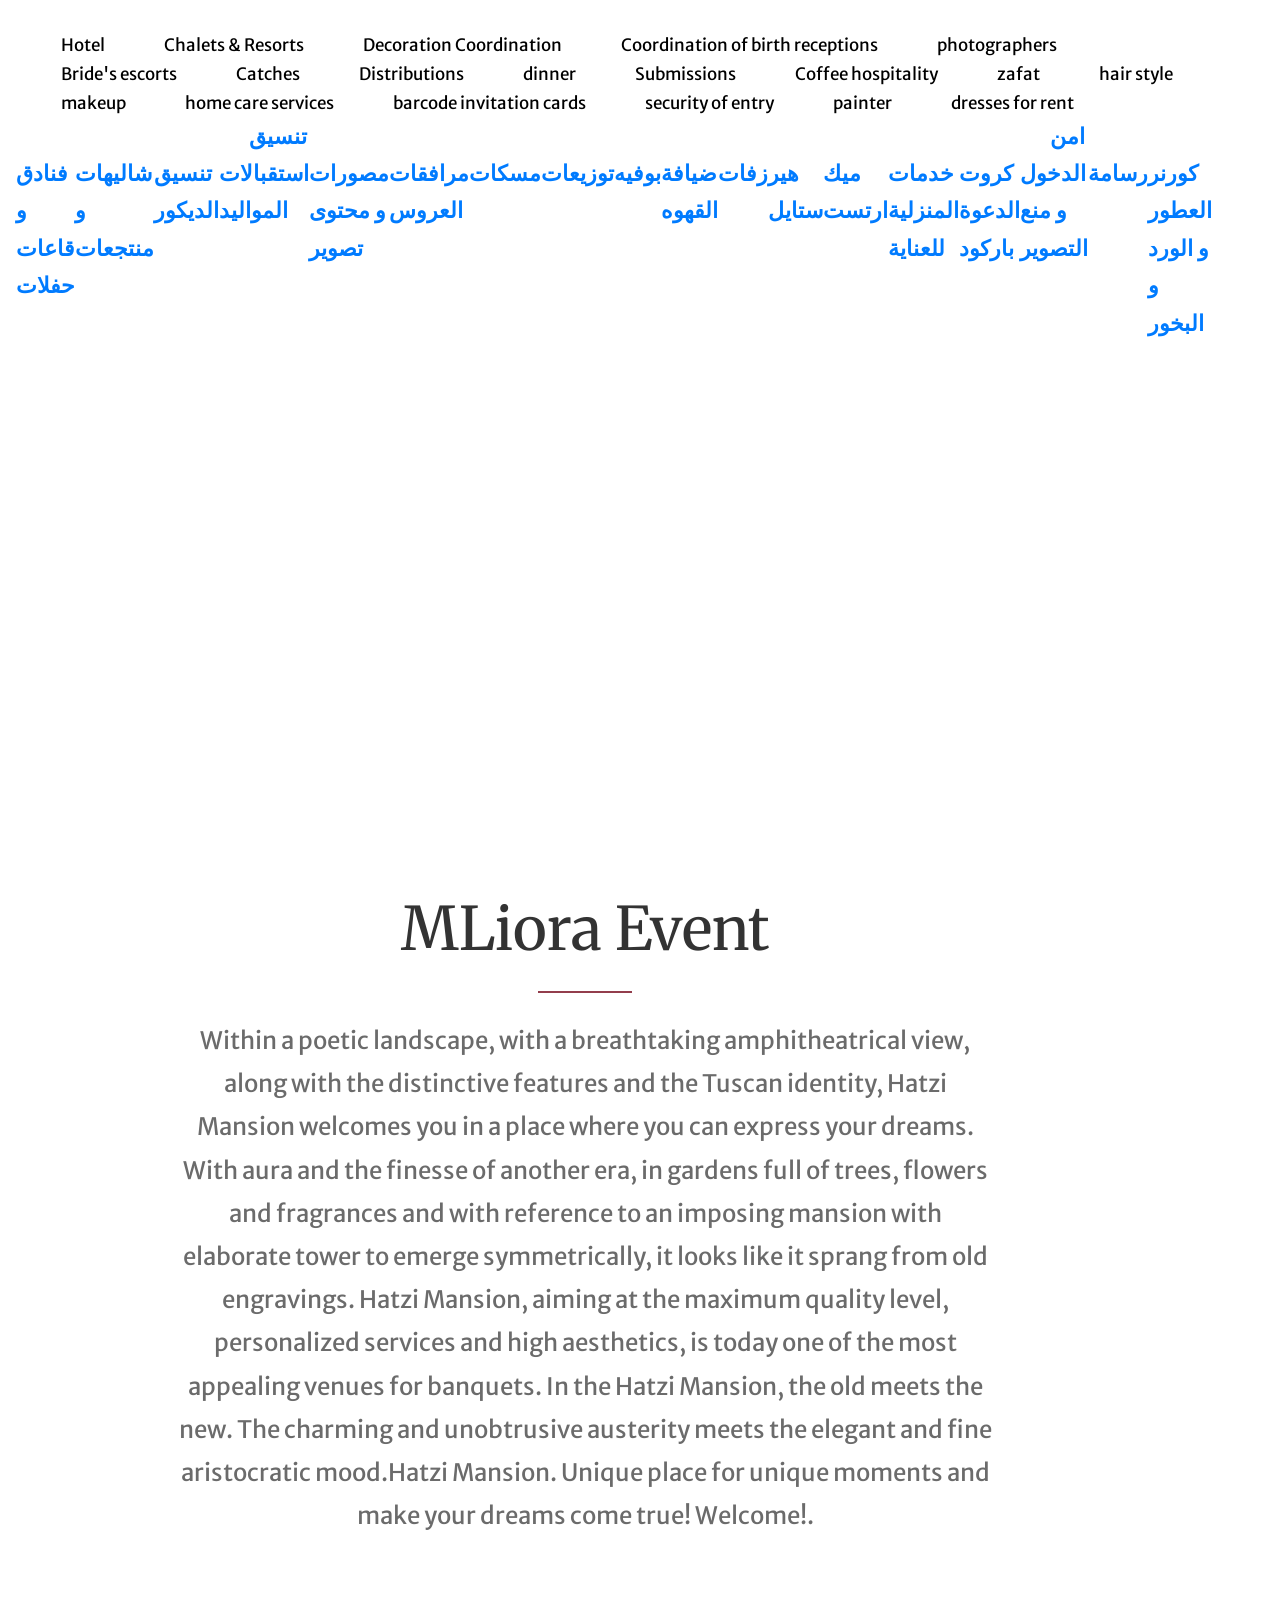
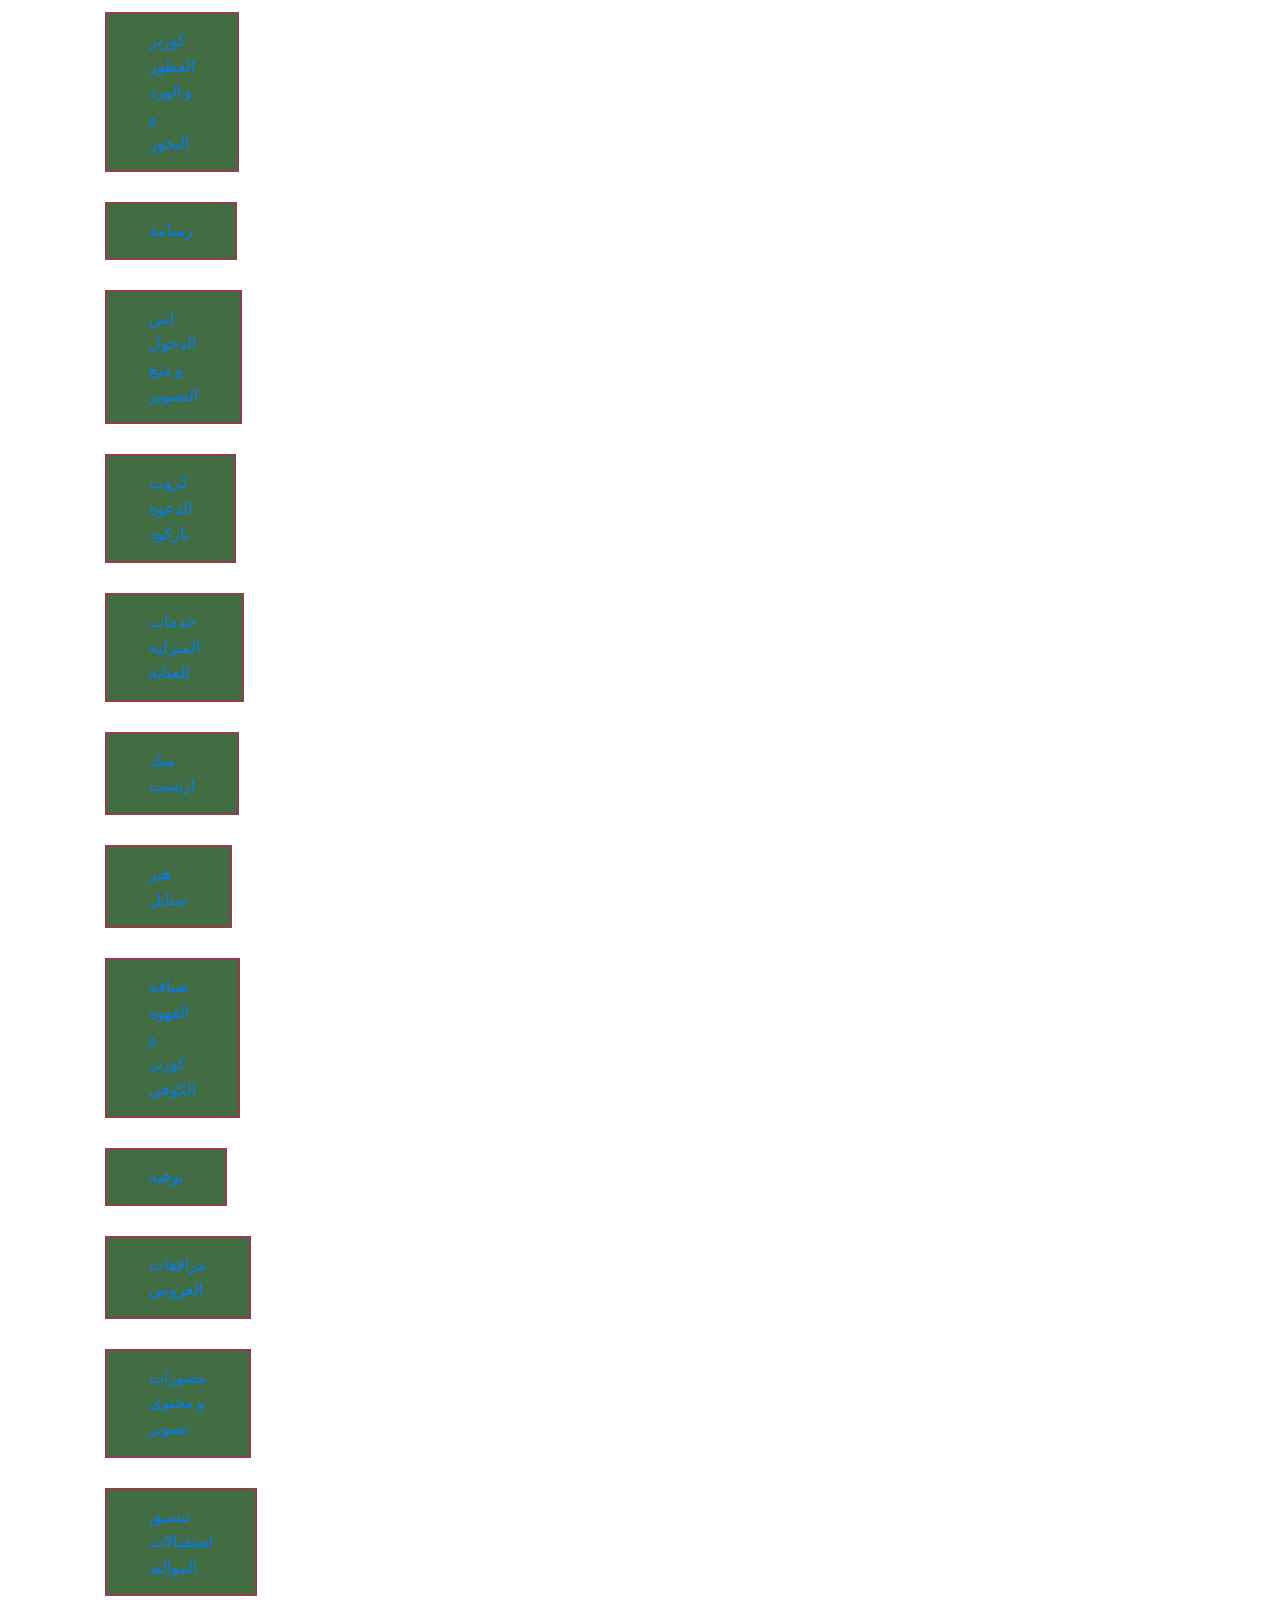
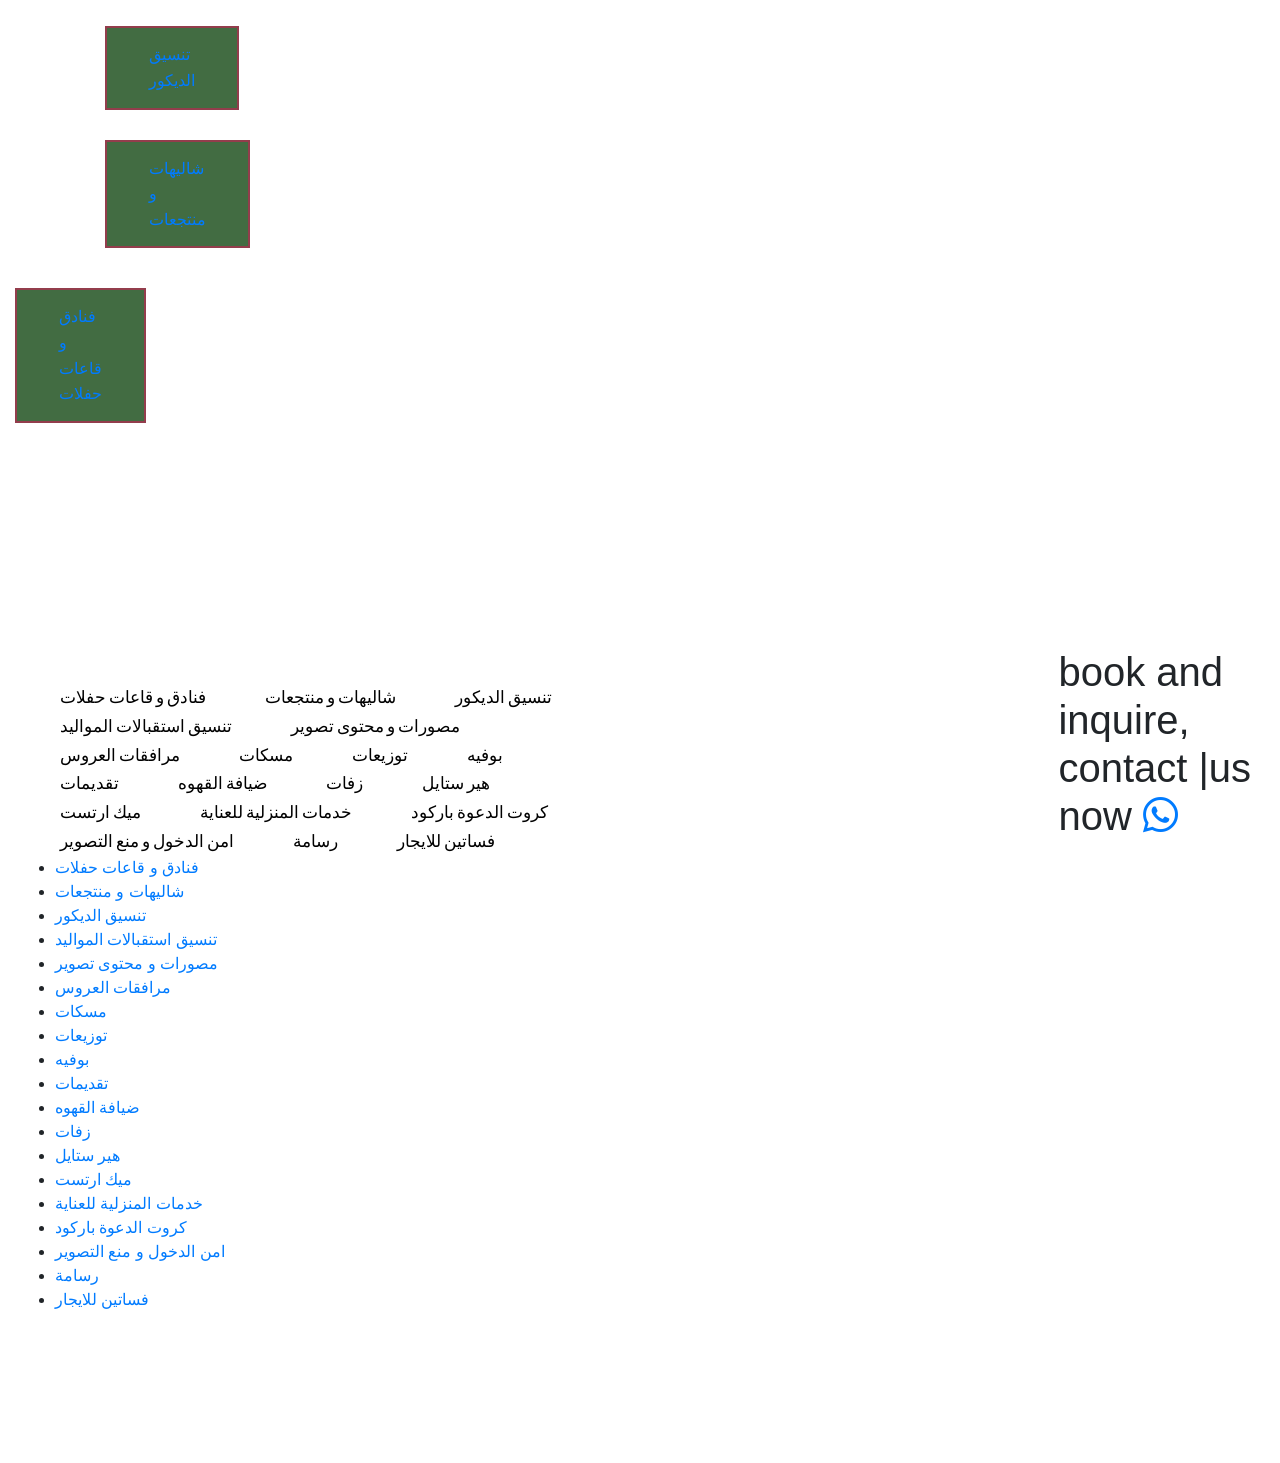
==== commit b712cc56: "Update print statement from 'Hello' to 'Goodbye'" ====
--- a/index.html
+++ b/index.html
@@ -183,27 +183,27 @@
                                                 class="brz-menu brz-menu__preview brz-menu__mmenu brz-css-uldh9i brz-css-f8d92k">
                                                 <li data-menu-item-id="831f82da564e186b7f0eab8f35a788cf"
                                                         class="brz-menu__item "><a class="brz-a" target=""
-                                                            href="./hotel.html" title="Services"><span
+                                                            href="/hotel.html" title="Services"><span
                                                                 class="brz-span">فنادق و قاعات حفلات </span></a></li>
                                                                  <li data-menu-item-id="f8ff746e16111f49a2d6fba40b6d601a"
                                                         class="brz-menu__item "><a class="brz-a" target=""
-                                                            href="./makeup.html" title="Contact"><span
+                                                            href="" title="Contact"><span
                                                                 class="brz-span">شاليهات و منتجعات </span></a></li>
                                                                  <li data-menu-item-id="f8ff746e16111f49a2d6fba40b6d601a"
                                                         class="brz-menu__item "><a class="brz-a" target=""
-                                                            href="./makeup.html" title="Contact"><span
+                                                            href="/cosh.html" title="Contact"><span
                                                                 class="brz-span">تنسيق الديكور </span></a></li>
                                                                  <li data-menu-item-id="f8ff746e16111f49a2d6fba40b6d601a"
                                                         class="brz-menu__item "><a class="brz-a" target=""
-                                                            href="./makeup.html" title="Contact"><span
+                                                            href="" title="Contact"><span
                                                                 class="brz-span">تنسيق استقبالات المواليد </span></a></li>
                                                                  <li data-menu-item-id="f8ff746e16111f49a2d6fba40b6d601a"
                                                         class="brz-menu__item "><a class="brz-a" target=""
-                                                            href="./makeup.html" title="Contact"><span
+                                                            href="/photoshop.html" title="Contact"><span
                                                                 class="brz-span">مصورات و محتوى تصوير</span></a></li>
                                                                  <li data-menu-item-id="f8ff746e16111f49a2d6fba40b6d601a"
                                                         class="brz-menu__item "><a class="brz-a" target=""
-                                                            href="./makeup.html" title="Contact"><span
+                                                            href="/bridehelper.html" title="Contact"><span
                                                                 class="brz-span">مرافقات العروس </span></a></li>
                                                                  <li data-menu-item-id="f8ff746e16111f49a2d6fba40b6d601a"
                                                         class="brz-menu__item "><a class="brz-a" target=""
@@ -217,17 +217,13 @@
                                                         class="brz-menu__item "><a class="brz-a" target=""
                                                             href="./dinner.html" title="Contact"><span
                                                                 class="brz-span">بوفيه </span></a></li>
-                                                                 <li data-menu-item-id="f8ff746e16111f49a2d6fba40b6d601a"
-                                                        class="brz-menu__item "><a class="brz-a" target=""
-                                                            href="./dinner.html" title="Contact"><span
-                                                                class="brz-span">تقديمات </span></a></li>
-                                                                 <li data-menu-item-id="f8ff746e16111f49a2d6fba40b6d601a"
-                                                        class="brz-menu__item "><a class="brz-a" target=""
-                                                            href="./dinner.html" title="Contact"><span
+                                                                  <li data-menu-item-id="f8ff746e16111f49a2d6fba40b6d601a"
+                                                        class="brz-menu__item "><a class="brz-a" target=""
+                                                            href="/chocolata.html" title="Contact"><span
                                                                 class="brz-span">ضيافة القهوه </span></a></li>
                                                                  <li data-menu-item-id="f8ff746e16111f49a2d6fba40b6d601a"
                                                         class="brz-menu__item "><a class="brz-a" target=""
-                                                            href="./dinner.html" title="Contact"><span
+                                                            href="" title="Contact"><span
                                                                 class="brz-span">زفات </span></a></li>
                                                                  <li data-menu-item-id="f8ff746e16111f49a2d6fba40b6d601a"
                                                         class="brz-menu__item "><a class="brz-a" target=""
@@ -235,32 +231,28 @@
                                                                 class="brz-span">هير ستايل </span></a></li>
                                                                   <li data-menu-item-id="f8ff746e16111f49a2d6fba40b6d601a"
                                                         class="brz-menu__item "><a class="brz-a" target=""
-                                                            href="./makeup.html" title="Contact"><span
+                                                            href="/makeup.html" title="Contact"><span
                                                                 class="brz-span">ميك ارتست </span></a></li>
                                                                   <li data-menu-item-id="f8ff746e16111f49a2d6fba40b6d601a"
                                                         class="brz-menu__item "><a class="brz-a" target=""
-                                                            href="./makeup.html" title="Contact"><span
+                                                            href="" title="Contact"><span
                                                                 class="brz-span">خدمات المنزلية للعناية </span></a></li>
                                                                   <li data-menu-item-id="f8ff746e16111f49a2d6fba40b6d601a"
                                                         class="brz-menu__item "><a class="brz-a" target=""
-                                                            href="./makeup.html" title="Contact"><span
+                                                            href="" title="Contact"><span
                                                                 class="brz-span">كروت الدعوة باركود </span></a></li>
-                                                                  <li data-menu-item-id="f8ff746e16111f49a2d6fba40b6d601a"
-                                                        class="brz-menu__item "><a class="brz-a" target=""
-                                                            href="./makeup.html" title="Contact"><span
-                                                                class="brz-span">security of entry</span></a></li>
-                                                                  <li data-menu-item-id="f8ff746e16111f49a2d6fba40b6d601a"
-                                                        class="brz-menu__item "><a class="brz-a" target=""
-                                                            href="./makeup.html" title="Contact"><span
+                                                                      <li data-menu-item-id="f8ff746e16111f49a2d6fba40b6d601a"
+                                                        class="brz-menu__item "><a class="brz-a" target=""
+                                                            href="." title="Contact"><span
                                                                 class="brz-span">امن الدخول و منع التصوير </span></a></li>
                                                                   <li data-menu-item-id="f8ff746e16111f49a2d6fba40b6d601a"
                                                         class="brz-menu__item "><a class="brz-a" target=""
-                                                            href="./makeup.html" title="Contact"><span
+                                                            href="" title="Contact"><span
                                                                 class="brz-span">رسامة </span></a></li>
                                                                  <li data-menu-item-id="f8ff746e16111f49a2d6fba40b6d601a"
                                                         class="brz-menu__item "><a class="brz-a" target=""
-                                                            href="./makeup.html" title="Contact"><span
-                                                                class="brz-span">فساتين للايجار </span></a></li>
+                                                            href="" title="Contact"><span
+                                                                class="brz-span">كورنر العطور و الورد و البخور  </span></a></li>
 
 
                                                               
@@ -482,7 +474,7 @@
                                     <div class="brz-wrapper-clone brz-flex-xs-wrap brz-css-1jhq8t6 brz-css-mo2d9e"
                                         data-brz-custom-id="gsZZueI51sKi"><a
                                             class="brz-a brz-btn brz-css-x9p1qy brz-css-9dgjd7 brz-css-p88r7v "
-                                            href="./cosh.html" target="_self" rel="noopener" data-brz-link-type="page"
+                                            href="" target="_self" rel="noopener" data-brz-link-type="page"
                                             data-brz-custom-id="dcMoFgSWLF_w"><span data-brz-translate-text="1"
                                                 class="brz-span brz-text__editor">رسامة </span></a></div>
                                 </div>
@@ -700,7 +692,7 @@
                                     <div class="brz-wrapper-clone brz-flex-xs-wrap brz-css-1jhq8t6 brz-css-mo2d9e"
                                         data-brz-custom-id="gsZZueI51sKi"><a
                                             class="brz-a brz-btn brz-css-x9p1qy brz-css-9dgjd7 brz-css-p88r7v "
-                                            href="/makeup.html" target="_self" rel="noopener" data-brz-link-type="page"
+                                            href="./makeup.html" target="_self" rel="noopener" data-brz-link-type="page"
                                             data-brz-custom-id="dcMoFgSWLF_w"><span data-brz-translate-text="1"
                                                 class="brz-span brz-text__editor">ميك ارتست </span></a></div>
                                 </div>
@@ -755,7 +747,7 @@
                                     <div class="brz-wrapper-clone brz-flex-xs-wrap brz-css-1jhq8t6 brz-css-mo2d9e"
                                         data-brz-custom-id="gsZZueI51sKi"><a
                                             class="brz-a brz-btn brz-css-x9p1qy brz-css-9dgjd7 brz-css-p88r7v "
-                                            href="/hear.html" target="_self" rel="noopener" data-brz-link-type="page"
+                                            href="./hear.html" target="_self" rel="noopener" data-brz-link-type="page"
                                             data-brz-custom-id="dcMoFgSWLF_w"><span data-brz-translate-text="1"
                                                 class="brz-span brz-text__editor">هير ستايل </span></a></div>
                                 </div>
@@ -810,7 +802,7 @@
                                     <div class="brz-wrapper-clone brz-flex-xs-wrap brz-css-1jhq8t6 brz-css-mo2d9e"
                                         data-brz-custom-id="gsZZueI51sKi"><a
                                             class="brz-a brz-btn brz-css-x9p1qy brz-css-9dgjd7 brz-css-p88r7v "
-                                            href="/chocolata.html" target="_self" rel="noopener" data-brz-link-type="page"
+                                            href="./chocolata.html" target="_self" rel="noopener" data-brz-link-type="page"
                                             data-brz-custom-id="dcMoFgSWLF_w"><span data-brz-translate-text="1"
                                                 class="brz-span brz-text__editor">ضيافة القهوه و كورنر الكوفي </span></a></div>
                                 </div>
@@ -864,7 +856,7 @@
                                     <div class="brz-wrapper-clone brz-flex-xs-wrap brz-css-1jhq8t6 brz-css-mo2d9e"
                                         data-brz-custom-id="gsZZueI51sKi"><a
                                             class="brz-a brz-btn brz-css-x9p1qy brz-css-9dgjd7 brz-css-p88r7v "
-                                            href="/dinner.html" target="_self" rel="noopener" data-brz-link-type="page"
+                                            href="./dinner.html" target="_self" rel="noopener" data-brz-link-type="page"
                                             data-brz-custom-id="dcMoFgSWLF_w"><span data-brz-translate-text="1"
                                                 class="brz-span brz-text__editor">بوفيه </span></a></div>
                                 </div>
@@ -918,7 +910,7 @@
                                     <div class="brz-wrapper-clone brz-flex-xs-wrap brz-css-1jhq8t6 brz-css-mo2d9e"
                                         data-brz-custom-id="gsZZueI51sKi"><a
                                             class="brz-a brz-btn brz-css-x9p1qy brz-css-9dgjd7 brz-css-p88r7v "
-                                            href="/bridehelper.html" target="_self" rel="noopener" data-brz-link-type="page"
+                                            href="./bridehelper.html" target="_self" rel="noopener" data-brz-link-type="page"
                                             data-brz-custom-id="dcMoFgSWLF_w"><span data-brz-translate-text="1"
                                                 class="brz-span brz-text__editor">مرافقات العروس </span></a></div>
                                 </div>
@@ -972,7 +964,7 @@
                                     <div class="brz-wrapper-clone brz-flex-xs-wrap brz-css-1jhq8t6 brz-css-mo2d9e"
                                         data-brz-custom-id="gsZZueI51sKi"><a
                                             class="brz-a brz-btn brz-css-x9p1qy brz-css-9dgjd7 brz-css-p88r7v "
-                                            href="/photoshop.html" target="_self" rel="noopener" data-brz-link-type="page"
+                                            href="./photoshop.html" target="_self" rel="noopener" data-brz-link-type="page"
                                             data-brz-custom-id="dcMoFgSWLF_w"><span data-brz-translate-text="1"
                                                 class="brz-span brz-text__editor">مصورات و محتوى تصوير </span></a></div>
                                 </div>
@@ -1082,7 +1074,7 @@
                                     <div class="brz-wrapper-clone brz-flex-xs-wrap brz-css-1jhq8t6 brz-css-mo2d9e"
                                         data-brz-custom-id="gsZZueI51sKi"><a
                                             class="brz-a brz-btn brz-css-x9p1qy brz-css-9dgjd7 brz-css-p88r7v "
-                                            href="/cosh.html" target="_self" rel="noopener" data-brz-link-type="page"
+                                            href="./cosh.html" target="_self" rel="noopener" data-brz-link-type="page"
                                             data-brz-custom-id="dcMoFgSWLF_w"><span data-brz-translate-text="1"
                                                 class="brz-span brz-text__editor">تنسيق الديكور </span></a></div>
                                 </div>
@@ -1463,4 +1455,4 @@
 
 </body>
 
-</html>+</html>
